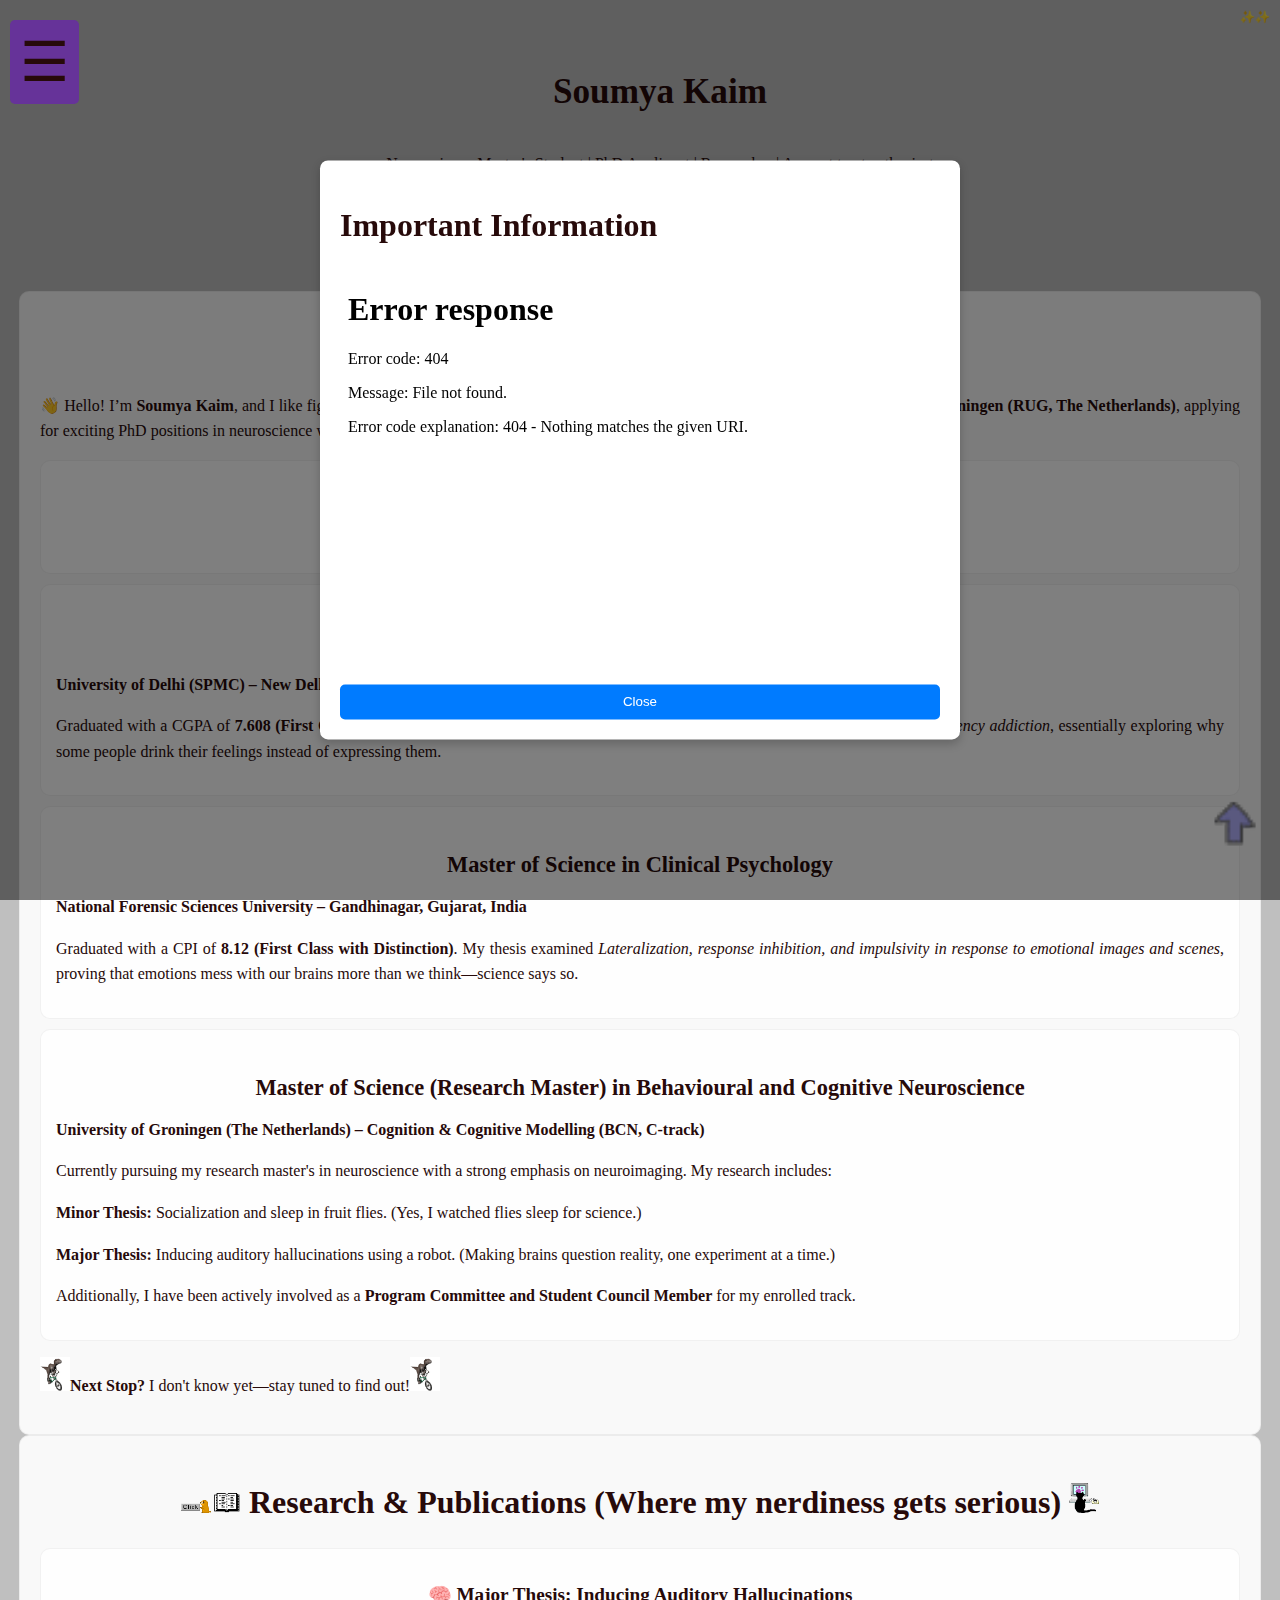
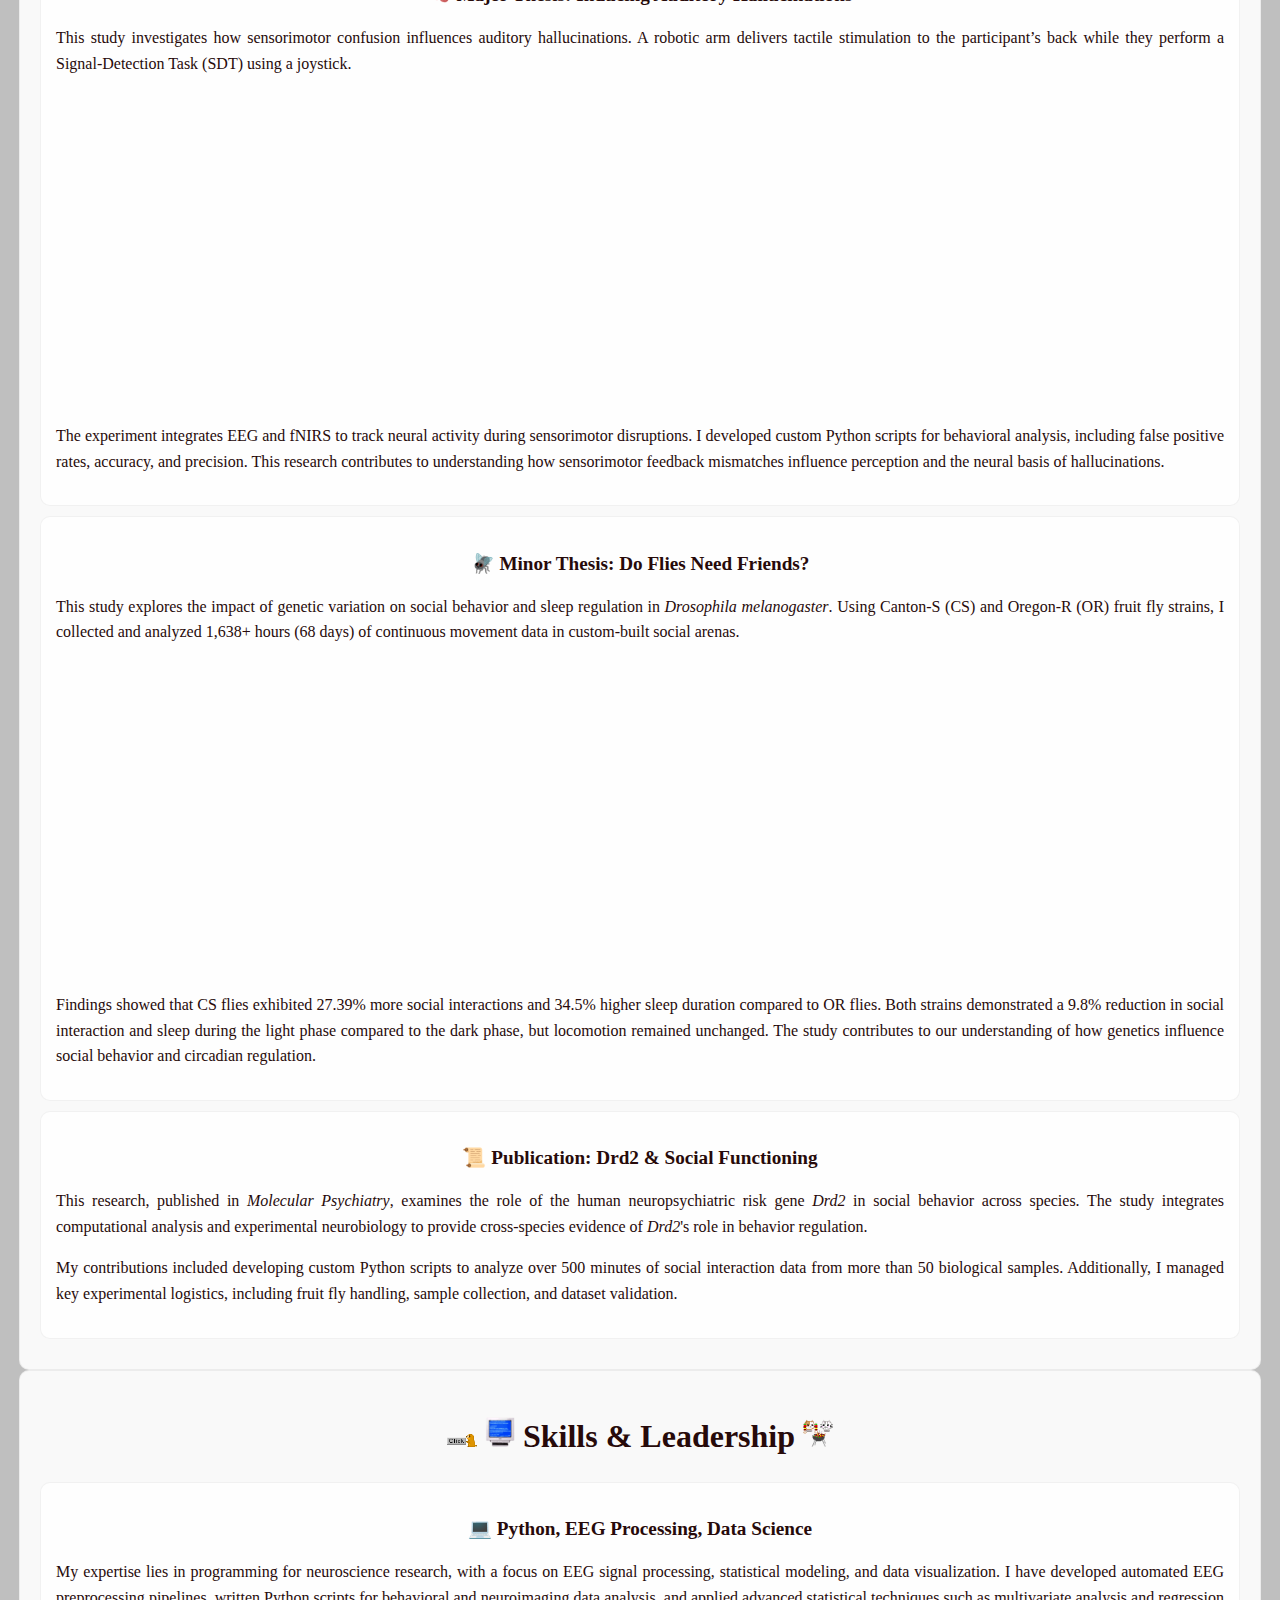
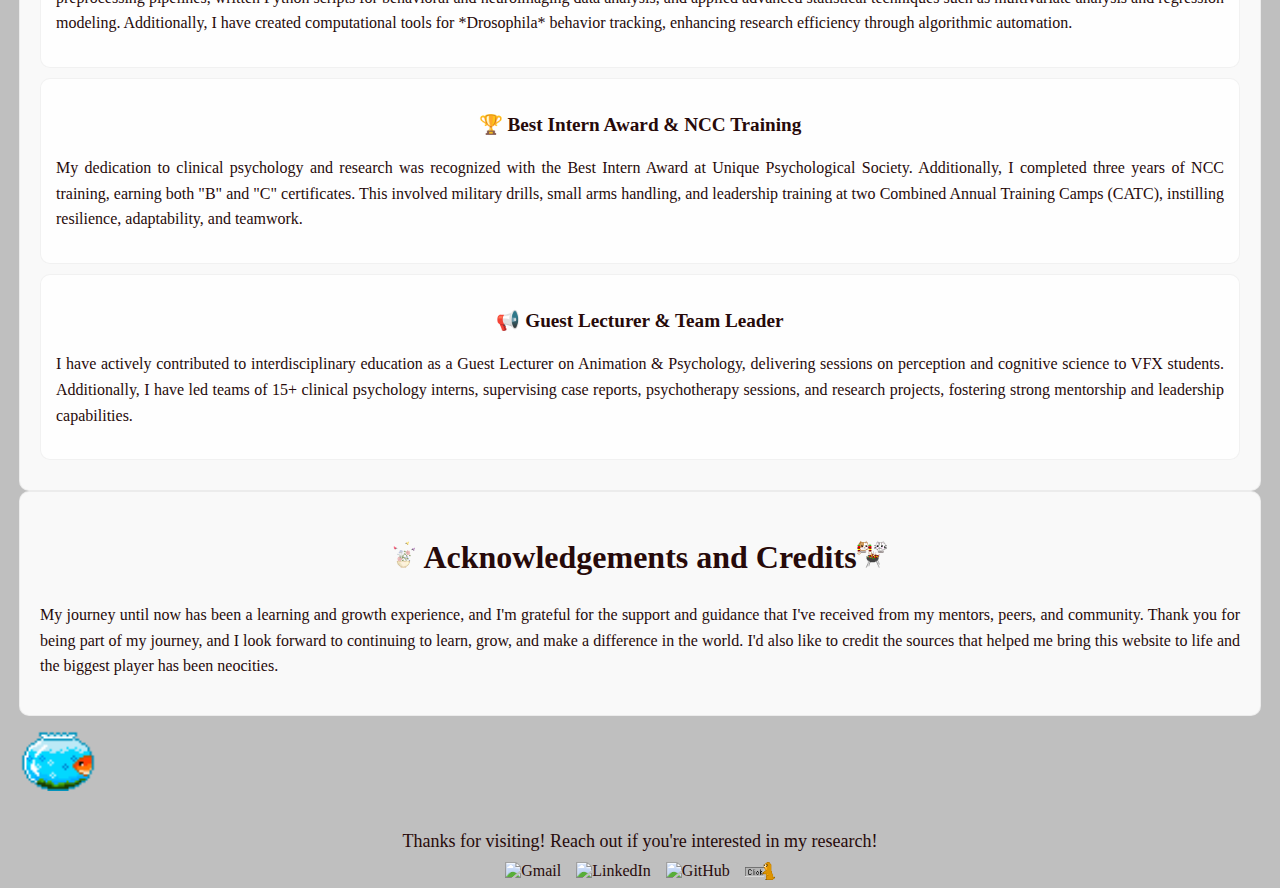
==== index.html @ 49086c46 "Update index.html" ====
<!-- index.html MAIN PAGE -->
<!DOCTYPE html>
<html lang="en">
<head>
    <meta charset="UTF-8">
    <meta name="viewport" content="width=device-width, initial-scale=1.0">
    <title>Soumya Kaim | Neuroscientist & Researcher</title>
    <link rel="stylesheet" href="styles.css">
</head>
<body>

    <!-- Fairydust Effect -->
    <script type="module">
      import { fairyDustCursor } from "https://unpkg.com/cursor-effects@latest/dist/esm.js";
    
      new fairyDustCursor({
        colors: ["#FFC0CB", "#FF69B4", "#BA55D3", "#8A2BE2", "#6A5ACD", "#4169E1", "#FFD700"]
      });
    </script>

    <!-- Pop up for VoCS -->
    <!-- Overlay -->
    <div id="overlay"></div>

    <!-- PDF Popup -->
    <div id="pdfPopup">
        <h2>Important Information</h2>
        <iframe src="soumyakaim_CV.pdf"></iframe>
        <button id="closePopup">Close</button>
    </div>

    <script>
        document.addEventListener("DOMContentLoaded", function () {
            // Check if the popup has been seen before
            if (!localStorage.getItem("pdfPopupShown")) {
                document.getElementById("pdfPopup").style.display = "block";
                document.getElementById("overlay").style.display = "block";

                // Mark as shown in localStorage
                localStorage.setItem("pdfPopupShown", "true");
            }

            // Close the popup
            document.getElementById("closePopup").addEventListener("click", function () {
                document.getElementById("pdfPopup").style.display = "none";
                document.getElementById("overlay").style.display = "none";
            });
        });
    </script>
    

    <div id="header-container"></div> <!-- Placeholder for header -->
    <script>
        // Dynamically load the header
        fetch("header.html")
            .then(response => response.text())
            .then(data => {
                document.getElementById("header-container").innerHTML = data;
            });
    </script>


    <!--  Navigation Bar XXX <img src="images/groundhog 12xclick.gif" alt="Brain Icon" class="heading-icon">-->
    <button id="topButton" title="Go to top">⬆</button>

    <section class="container">
            <div id="menu-button">☰</div>
            <div id="toc" class="hidden">
                <h3>Navigation</h3>
                <ul>
                    <li><a href="#section1">Who Am I?</a></li>
                    <li><a href="#section2">Research & Publications</a></li>
                    <li><a href="#section3">Skills & Leadership</a></li>
                    <li><a href="Acknowledgements.html">Acknowledgements and Credits</a></li>
                </ul>
            </div>
    </section>

    <!-- Who Am I? -->
    <section class="container section1" id="section1">
        <h2 class="heading-with-icons">
            <img src="images/pokemon 3.gif" alt="Brain Icon" class="heading-icon">
            So, who am I? <img src="images/pokemon 3.gif" alt="Brain Icon" class="heading-icon">
        </h2>
        
        
        <p>👋 Hello! I’m <strong>Soumya Kaim</strong>, and I like figuring out how brains (and people) work. 
        Currently, I'm a master's student at the <strong>University of Groningen (RUG, The Netherlands)</strong>, applying for exciting PhD positions in neuroscience with a focus on neuroimaging.</p>
    
        <div class="box"><h3>🎓 Educational Background</h3></div>
    
        <div class="education-entry">
            <h4>Bachelor of Arts (Honours) in Applied Psychology</h4>
            <p><strong>University of Delhi (SPMC) – New Delhi, India</strong></p>
            <p>Graduated with a CGPA of <strong>7.608 (First Class)</strong> and earned the <strong>NCC “C” Certificate</strong>. 
            My thesis focused on <em>Alexithymia in alcohol dependency addiction</em>, essentially exploring why some people drink their feelings instead of expressing them.</p>
        </div>
    
        <div class="education-entry">
            <h4>Master of Science in Clinical Psychology</h4>
            <p><strong>National Forensic Sciences University – Gandhinagar, Gujarat, India</strong></p>
            <p>Graduated with a CPI of <strong>8.12 (First Class with Distinction)</strong>. My thesis examined 
            <em>Lateralization, response inhibition, and impulsivity in response to emotional images and scenes</em>, proving that emotions mess with our brains more than we think—science says so.</p>
        </div>
    
        <div class="education-entry">
            <h4>Master of Science (Research Master) in Behavioural and Cognitive Neuroscience</h4>
            <p><strong>University of Groningen (The Netherlands) – Cognition & Cognitive Modelling (BCN, C-track)</strong></p>
            <p>Currently pursuing my research master's in neuroscience with a strong emphasis on neuroimaging. My research includes:</p>
            <p><strong>Minor Thesis:</strong> Socialization and sleep in fruit flies. (Yes, I watched flies sleep for science.)</p>
            <p><strong>Major Thesis:</strong> Inducing auditory hallucinations using a robot. (Making brains question reality, one experiment at a time.)</p>
            <p>Additionally, I have been actively involved as a <strong>Program Committee and Student Council Member</strong> for my enrolled track.</p>
        </div>
    
        <p><img src="images/dinoxcycling.gif" alt="Brain Icon" class="heading-icon"><strong>Next Stop?</strong> I don't know yet—stay tuned to find out!<img src="images/dinoxcycling.gif" alt="Brain Icon" class="heading-icon"> </p>
    </section>


    
    <!-- Research & Publications -->
    <section class="container section2" id="section2">
        
        <h2 class="text-3xl font-bold"> <img src="images/groundhog 12xclick.gif" alt="Brain Icon" class="heading-icon"><img src="images/book.gif" alt="Brain Icon" class="heading-icon">
            <a href="research.html">Research & Publications (Where my nerdiness gets serious) <img src="images/catxcomputer.gif" alt="Brain Icon" class="heading-icon"></a>
        </h2>
    
        <!-- Major Thesis -->
        <div class="research-entry">
            <h3 class="research-title">🧠 Major Thesis: Inducing Auditory Hallucinations</h3>
            <p>This study investigates how sensorimotor confusion influences auditory hallucinations. A robotic arm delivers tactile stimulation to the participant’s back while they perform a Signal-Detection Task (SDT) using a joystick.</p>
            <div class="center-content">
                <iframe width="560" height="315" 
                    src="https://www.youtube.com/embed/MqRJcToifc4" 
                    title="Sensorimotor Study Video" 
                    frameborder="0" 
                    allow="accelerometer; autoplay; clipboard-write; encrypted-media; gyroscope; picture-in-picture" 
                    allowfullscreen>
                </iframe>
            </div>      
            <p>The experiment integrates EEG and fNIRS to track neural activity during sensorimotor disruptions. I developed custom Python scripts for behavioral analysis, including false positive rates, accuracy, and precision. This research contributes to understanding how sensorimotor feedback mismatches influence perception and the neural basis of hallucinations.</p>
        </div>

        <!-- Minor Thesis -->
        <div class="research-entry">
            <h3 class="research-title">🪰 Minor Thesis: Do Flies Need Friends?</h3>
            <p>This study explores the impact of genetic variation on social behavior and sleep regulation in <i>Drosophila melanogaster</i>. Using Canton-S (CS) and Oregon-R (OR) fruit fly strains, I collected and analyzed 1,638+ hours (68 days) of continuous movement data in custom-built social arenas.</p>
             <div class="center-content">
                <iframe width="560" height="315" 
                    src="https://www.youtube.com/embed/0UUdjT7VhCQ" 
                    title="Drosophila Study Video" 
                    frameborder="0" 
                    allow="accelerometer; autoplay; clipboard-write; encrypted-media; gyroscope; picture-in-picture" 
                    allowfullscreen>
                </iframe>
            </div>
            <p>Findings showed that CS flies exhibited 27.39% more social interactions and 34.5% higher sleep duration compared to OR flies. Both strains demonstrated a 9.8% reduction in social interaction and sleep during the light phase compared to the dark phase, but locomotion remained unchanged. The study contributes to our understanding of how genetics influence social behavior and circadian regulation.</p>
        </div>
    
        <!-- Publication -->
        <div class="research-entry">
            <h3 class="research-title">
                📜 <b>Publication:</b> <a href="https://doi.org/10.1038/s41380-023-02345-z">Drd2 & Social Functioning</a>
            </h3>
            <p>This research, published in <i>Molecular Psychiatry</i>, examines the role of the human neuropsychiatric risk gene <i>Drd2</i> in social behavior across species. The study integrates computational analysis and experimental neurobiology to provide cross-species evidence of <i>Drd2</i>'s role in behavior regulation.</p>
            
            <p>My contributions included developing custom Python scripts to analyze over 500 minutes of social interaction data from more than 50 biological samples. Additionally, I managed key experimental logistics, including fruit fly handling, sample collection, and dataset validation.</p>
        </div>
    
    </section>


    <!-- Skills & Leadership -->
    <section class="container section3" id="section3">
        
        <h2 class="text-3xl font-bold"> <img src="images/groundhog 12xclick.gif" alt="Brain Icon" class="heading-icon"> <img src="images/computer 260.gif" alt="Brain Icon" class="heading-icon">
            <a href="skills.html">Skills & Leadership</a> <img src="images/kittensfood.gif" alt="Brain Icon" class="heading-icon">
        </h2>
    
        <!-- Python, EEG Processing, Data Science -->
        <div class="skills-entry">
            <h3 class="skills-title">💻 Python, EEG Processing, Data Science</h3>
            <p>My expertise lies in programming for neuroscience research, with a focus on EEG signal processing, statistical modeling, and data visualization. I have developed automated EEG preprocessing pipelines, written Python scripts for behavioral and neuroimaging data analysis, and applied advanced statistical techniques such as multivariate analysis and regression modeling. Additionally, I have created computational tools for *Drosophila* behavior tracking, enhancing research efficiency through algorithmic automation.</p>
        </div>
    
        <!-- Best Intern Award & NCC Training -->
        <div class="skills-entry">
            <h3 class="skills-title">🏆 Best Intern Award & NCC Training</h3>
            <p>My dedication to clinical psychology and research was recognized with the Best Intern Award at Unique Psychological Society. Additionally, I completed three years of NCC training, earning both "B" and "C" certificates. This involved military drills, small arms handling, and leadership training at two Combined Annual Training Camps (CATC), instilling resilience, adaptability, and teamwork.</p>
        </div>
    
        <!-- Guest Lecturer & Team Leader -->
        <div class="skills-entry">
            <h3 class="skills-title">📢 Guest Lecturer & Team Leader</h3>
            <p>I have actively contributed to interdisciplinary education as a Guest Lecturer on Animation & Psychology, delivering sessions on perception and cognitive science to VFX students. Additionally, I have led teams of 15+ clinical psychology interns, supervising case reports, psychotherapy sessions, and research projects, fostering strong mentorship and leadership capabilities.</p>
        </div>
    
    </section>


    <section class="container section4" id="section4">
        <h2 class="text-3xl font-bold"><img src="images/butterflies 255.gif" alt="Brain Icon" class="heading-icon"><a href="Acknowledgements.html">Acknowledgements and Credits</a><img src="images/kittensfood.gif" alt="Brain Icon" class="heading-icon"></h2>
        <p>
            My journey until now has been a learning and growth experience, and I'm grateful for the support and guidance that I've received from my mentors, peers, and community. Thank you for being part of my journey, and I look forward to continuing to learn, grow, and make a difference in the world. 

            I'd also like to credit the sources that helped me bring this website to life and the biggest player has been neocities. 
        </p>
    </section>


    <div id="footer-container"></div> <!-- Placeholder for footer -->

    <script>
        // Dynamically load the footer
        fetch("footer.html")
            .then(response => response.text())
            .then(data => {
                document.getElementById("footer-container").innerHTML = data;
            });
    </script>

  



    <script src="scripts.js"></script> 


</body>
</html>
---- styles.css ----
/* styles.css for the aesthetics of my website */

        /* Retro Grey Background with Soft Pattern */
        /* Background: Grey floral pattern for a retro look */
        /* Custom Cursor: Adds a nature-themed cursor */
       /* Softer Background - No Image */
        body {
            background: rgba(128, 128, 128, 0.5); /* Very light grey, almost white , a bit transparent */
            color: rgb(39, 10, 10);
            font-family: 'EB Garamond', serif;
            cursor: url('https://cur.cursors-4u.net/nature/nat-6/nat587.cur'), auto;
            overflow-x: hidden;
            font-size: 1.0rem;
        }


        /* Header Styling */
        #header-container {
            width: 100%;
            padding: 20px;
            text-align: center;
        }

            
        /* Ensure TOC does not overlap text */
        #toc {
            position: fixed;
            left: 10px;
            top: 50%;
            transform: translateY(-50%);
            background: rgba(255, 255, 255, 0.225);
            padding: 15px;
            border-radius: 10px;
            font-family: 'Courier New', monospace;
            z-index: 1000;
            width: 150px; /* Increase width slightly */
            text-align: left;
            border: 1px solid rgba(0, 0, 0, 0.05);
        }
        
        /* Push main content to the right so it doesn't overlap with TOC */
        .container {
            max-width: 1000px;
            margin: auto;
            padding: 20px;
            margin-left: 180px; /* Increased from 160px to 180px */
        }
        
        /* Reduce TOC font size if it's still causing overlap */
        #toc ul li a {
            font-size: 0.7rem; /* Adjust to fit */
        }
        
        /* Make TOC fully responsive on small screens */
        @media (max-width: 768px) {
            #toc {
                position: relative;
                width: 100%;
                text-align: center;
                margin-bottom: 20px;
            }
        
            .container {
                margin-left: auto; /* Reset margin for small screens */
            }
        }


        h1 {
            font-size: 2.2rem;
        }
        
        h2 {
            font-size: 2.0rem;
        }
        
        h3 {
            font-size: 1.6rem;
        }
        
        h4 {
            font-size: 1.3rem;
        }

            /* Keep the header title and description centered */
            .header-container h1, 
            .header-container p {
                text-align: center;
            }


        /* Justify paragraph text inside sections but not in the header */
        .container {
            max-width: 1200px;
            margin: auto;
            padding: 20px;
            margin-left: 160px; /* Push text right to avoid overlap */
        }

        
        /* Ensure header text is NOT justified */
        .header-container p {
            text-align: center;
        }
        

        .container p, 
        .container section p {
            text-align: justify !important;
        }


        /* Prevent justification for specific sections like the header */
        .container h1, 
        .container p:first-of-type {
            text-align: center;
        }


        p {
            text-align: justify;
            font-size: 1.0rem; /* Slightly larger paragraph text */
            line-height: 1.6; /* Improves readability */
        }
        


        .box {
            background: rgba(255, 255, 255, 0.2);
            padding: 15px;
            border-radius: 10px;
            margin: 10px 0;
            transition: transform 0.3s, background 0.3s;
        }


        .box:hover {
            transform: scale(1.05);
            box-shadow: 0px 0px 15px rgba(255, 255, 255, 0.8), 0px 0px 10px rgba(173, 216, 230, 0.8);
        }

        .section1, .section2, .section3, .section4 {
            background: #6260601a;
            padding: 20px;
            border-radius: 10px;
            transition: background 0.3s ease-in-out;
        }



        /* Pop-Ups */
        /* Cat Pop-Up */
        .cat-popup {
            display: none;
            position: fixed;
            top: 50%;
            left: 50%;
            transform: translate(-50%, -50%);
            background: white;
            padding: 20px;
            border-radius: 10px;
            text-align: center;
            box-shadow: 0 4px 6px rgba(0, 0, 0, 0.1);
        }


        ::-webkit-scrollbar {
            width: 12px;
        }

        ::-webkit-scrollbar-track {
            background: #ddd;
        }

        ::-webkit-scrollbar-thumb {
            background: url('images/harlingen_profielpic_1.jpg') repeat-y;
            background-size: contain;
            border-radius: 5px;
        }






        #topButton {
            position: fixed;
            bottom: 50px;
            right: 20px;
            background: url('images/uparrow.gif') no-repeat center center;
            background-size: cover;
            width: 50px;
            height: 50px;
            border: none;
            cursor: url('https://cur.cursors-4u.net/nature/nat-6/nat587.cur'), auto;
            transition: transform 0.2s;
        }

        #topButton:hover {
            background: rgba(200, 200, 200, 1);
        }

        /* Centering Images, Videos, and Cat Popup */
        .center-content {
            display: flex;
            justify-content: center;
            align-items: center;
            text-align: center;
        }

       

        #toc ul {
            list-style-type: none;
            padding: 0;
            margin: 0;
        }

        #toc ul li {
            margin: 10px 0;
        }

        #toc ul li a {
            text-decoration: none;
            color: rgb(33, 2, 2);
            font-weight: bold;
            display: block;
            padding: 8px;  /* Increase padding for spacing */
            border-radius: 5px;
            transition: background 0.2s;
            font-size: 0.6rem; /* Increase/decrease font size */
        }
        
        #toc h3 {
            font-size: 0.8rem; /* Make TOC title bigger/smaller */
            font-weight: bold;
        }
        

        .container {
            max-width: 1200px;
            margin: auto; /* Ensures proper centering */
            padding: 20px;
            text-align: center;
        }


        #toc ul li a:hover {
            background: rgba(245, 245, 213, 0.807);
        }

        /* offset so sectiosn arent hidden by TOC */
        section {
            scroll-margin-top: 50px;
        }


        .contact-icons {
            display: flex;
            justify-content: center;
            gap: 15px;
            margin-top: 10px;
        }

        /* Bottom Row Styling */
        .bottom-row {
            display: flex;
            justify-content: center;
            align-items: center;
            padding: 20px;
            background: rgba(255, 255, 255, 0);
            border-radius: 10px;
            box-shadow: 3px 3px 5px rgba(0, 0, 0, 0);
            gap: 50px;
        }

        /* Adjust View Counter */
        #viewCounterBox {
            display: flex;
            align-items: center;
            gap: 10px;
            font-family: 'Courier New', monospace;
            font-size: 16px;
            font-weight: bold;
            color: black;
            margin-right: auto;
        }

        /* Cat Pop-Up */
        .cat-popup {
            display: none;
            position: fixed;
            top: 50%;
            left: 50%;
            transform: translate(-50%, -50%);
            background: white;
            padding: 20px;
            border-radius: 10px;
            text-align: center;
            box-shadow: 0 4px 6px rgba(0, 0, 0, 0.1);
        }

        /* Scroll to Top Button */
        #topButton {
            position: fixed;
            bottom: 50px;
            right: 20px;
            background: url('images/uparrow.gif') no-repeat center center;
            background-size: cover;
            width: 50px;
            height: 50px;
            border: none;
            cursor: pointer;
            transition: transform 0.2s;
        }

        #topButton:hover {
            background: rgba(200, 200, 200, 1);
        }

        /* Fun Graphics */
        #fun-graphics {
            position: fixed;
            top: 50%;
            left: 5%;
            transform: translateY(-50%);
            display: none;
        }

        #fun-image {
            width: 150px;
        }

        /* Footer Styling */
        footer {
            width: 100%;
            background: rgba(255, 255, 255, 0);
            padding: 20px;
            margin-top: 40px;
            text-align: center;
        }

        /* Bottom Left Container (View Counter + Fish Tank) */

        #bottom-left {
            display: flex;
            align-items: center;
            gap: 10px;
            padding: 10px;
        }

        /* View Counter */
        #viewCounterBox {
            font-family: 'Courier New', monospace;
            font-size: 16px;
            font-weight: bold;
            color: black;
        }

        /* Fish Tank Image */
        #fishTank {
            width: 80px; /* Adjust size as needed */
            animation: swim 4s infinite alternate ease-in-out;
        }

        /* Fish Tank Animation */
        @keyframes swim {
            0% { transform: translateY(0px); }
            100% { transform: translateY(-10px); }
        }

        a {
            text-decoration: none;
            color: inherit; /* Keeps the color same as the surrounding text */
            transition: text-shadow 0.3s ease-in-out;
        }
        
        a:hover {
            text-shadow: 0px 0px 10px rgba(252, 239, 127, 0.893);
        }
        

        .education-entry {
            background: rgba(255, 255, 255, 0.2);
            padding: 15px;
            border-radius: 10px;
            margin: 15px 0;
            transition: transform 0.3s, background 0.3s;
        }
        
        .education-entry:hover {
            transform: scale(1.02);
            background: rgba(255, 255, 255, 0.3);
        }
        
        .education-entry h4 {
            color: rgb(39, 10, 10);
            font-size: 1.4rem;
            margin-bottom: 5px;
        }
        
        .education-entry p {
            text-align: justify;
            font-size: 1rem;
        }

        .skills-entry {
            background: rgba(255, 255, 255, 0.2);
            padding: 15px;
            border-radius: 10px;
            margin: 20px 0;
            transition: transform 0.3s, background 0.3s;
        }
        
        .skills-entry:hover {
            transform: scale(1.02);
            background: rgba(255, 255, 255, 0.3);
        }
        
        .skills-title {
            font-size: 1.2rem;
            font-weight: bold;
            cursor: pointer;
            color: rgb(39, 10, 10);
            transition: text-shadow 0.2s ease-in-out;
        }
        
        .skills-title:hover {
            text-shadow: 0px 0px 10px rgba(255, 255, 255, 0.8);
        }
        
        .skills-entry p {
            text-align: justify;
            font-size: 1rem;
        }
        
        .research-entry {
            background: rgba(255, 255, 255, 0.2);
            padding: 15px;
            border-radius: 10px;
            margin: 20px 0;
            transition: transform 0.3s, background 0.3s;
        }
        
        .research-entry:hover {
            transform: scale(1.02);
            background: rgba(255, 255, 255, 0.3);
        }
        
        .research-title {
            font-size: 1.2rem;
            font-weight: bold;
            cursor: pointer;
            color: rgb(39, 10, 10);
            transition: text-shadow 0.2s ease-in-out;
        }
        
        .research-title:hover {
            text-shadow: 0px 0px 10px rgba(255, 255, 255, 0.8);
        }
        
        .research-entry p {
            text-align: justify;
            font-size: 1rem;
        }
        
        .center-content {
            display: flex;
            justify-content: center;
            align-items: center;
            margin-top: 10px;
        }
        
        .center-content video {
            border-radius: 10px;
            box-shadow: 0 4px 8px rgba(0, 0, 0, 0.3);
        }

        
        .under-construction-btn {
            background: #ffcc00;
            color: #333;
            font-size: 18px;
            font-weight: bold;
            padding: 12px 20px;
            border: none;
            border-radius: 8px;
            cursor: pointer;
            box-shadow: 0px 4px 10px rgba(0, 0, 0, 0.2);
            transition: background 0.3s ease-in-out, transform 0.2s ease-in-out;
        }
        
        .under-construction-btn:hover {
            background: #ffdb4d;
            transform: scale(1.05);
        }
        
        .skills-entry p,
        .education-entry p,
        .research-entry p,
        .container section p {
            text-align: justify !important;
        }
        
        .container p {
            text-align: justify;
        }

        .header-container {
            text-align: center; 
            display: flex;
            flex-direction: column; /* Stack elements vertically */
            align-items: center; /* Center horizontally */
            justify-content: center; /* Center vertically */
            width: 100%;
        }

        .header-links {
            display: flex;
            justify-content: center; /* Ensures links are centered */
            gap: 20px;
            align-items: center;
            flex-wrap: wrap; /* Prevents them from breaking weirdly */
            text-align: center;
        }

        .heading-with-icons {
            display: flex;
            align-items: center; /* Align text and icons */
            justify-content: center; /* Center everything */
            gap: 10px; /* Space between icons and text */
            font-size: 1.8rem; /* Adjust heading size */
            font-weight: bold;
            text-align: center;
        }
        
        .heading-icon {
            width: 30px; /* Adjust icon size */
            height: auto; /* Maintain aspect ratio */
        }

        /* Sections - Soft Background & No Shadows */
        .section1, .section2, .section3, .section4 {
            background: rgba(255, 255, 255, 0.9); /* Soft White */
            padding: 20px;
            border-radius: 10px;
            transition: background 0.3s ease-in-out;
            border: 1px solid rgba(0, 0, 0, 0.05); /* Subtle border */
        }

        /* Sparkles Effect on Sections */
        .section1::after, .section2::after, .section3::after {
            content: "✨✨";
            position: absolute;
            right: 10px;
            top: 10px;
            font-size: 12px;
            color: #FFD700; /* Gold sparkles */
            opacity: 0.8;
        }

        /* Remove Box Shadows */
        .box, .education-entry, .skills-entry, .research-entry {
            background: rgba(255, 255, 255, 0.8); /* Soft white */
            padding: 15px;
            border-radius: 10px;
            margin: 10px 0;
            transition: transform 0.3s, background 0.3s;
            border: 1px solid rgba(0, 0, 0, 0.05); /* Very light border */
        }
        
        #menu-button {
            position: fixed;
            left: 10px;
            top: 20px;
            font-size: 55px;
            cursor: pointer;
            background: rgba(102, 51, 153, 1);
            padding: 10px;
            border-radius: 5px;
            z-index: 2000;
        }
        
        #toc {
            position: fixed;
            left: 10px;
            top: 50px;
            background: rgba(255, 255, 255, 0.9);
            padding: 15px;
            border-radius: 10px;
            z-index: 1000;
            width: 100px;
            text-align: left;
            border: 1px solid rgba(0, 0, 0, 0.05);
            display: none; /* Initially hidden */
        }
        
        .hidden {
            display: none !important;
        }

/* Pop up for the VoCS PDF */
 #pdfPopup {
            display: none;
            position: fixed;
            top: 50%;
            left: 50%;
            transform: translate(-50%, -50%);
            width: 80%;
            max-width: 600px;
            background: white;
            padding: 20px;
            box-shadow: 0px 4px 10px rgba(0, 0, 0, 0.2);
            z-index: 1000;
            border-radius: 8px;
        }
        #pdfPopup iframe {
            width: 100%;
            height: 400px;
            border: none;
        }
        #overlay {
            display: none;
            position: fixed;
            top: 0;
            left: 0;
            width: 100%;
            height: 100%;
            background: rgba(0, 0, 0, 0.5);
            z-index: 999;
        }
        #closePopup {
            margin-top: 10px;
            display: block;
            width: 100%;
            text-align: center;
            padding: 10px;
            background: #007bff;
            color: white;
            border: none;
            cursor: pointer;
            border-radius: 5px;
        }
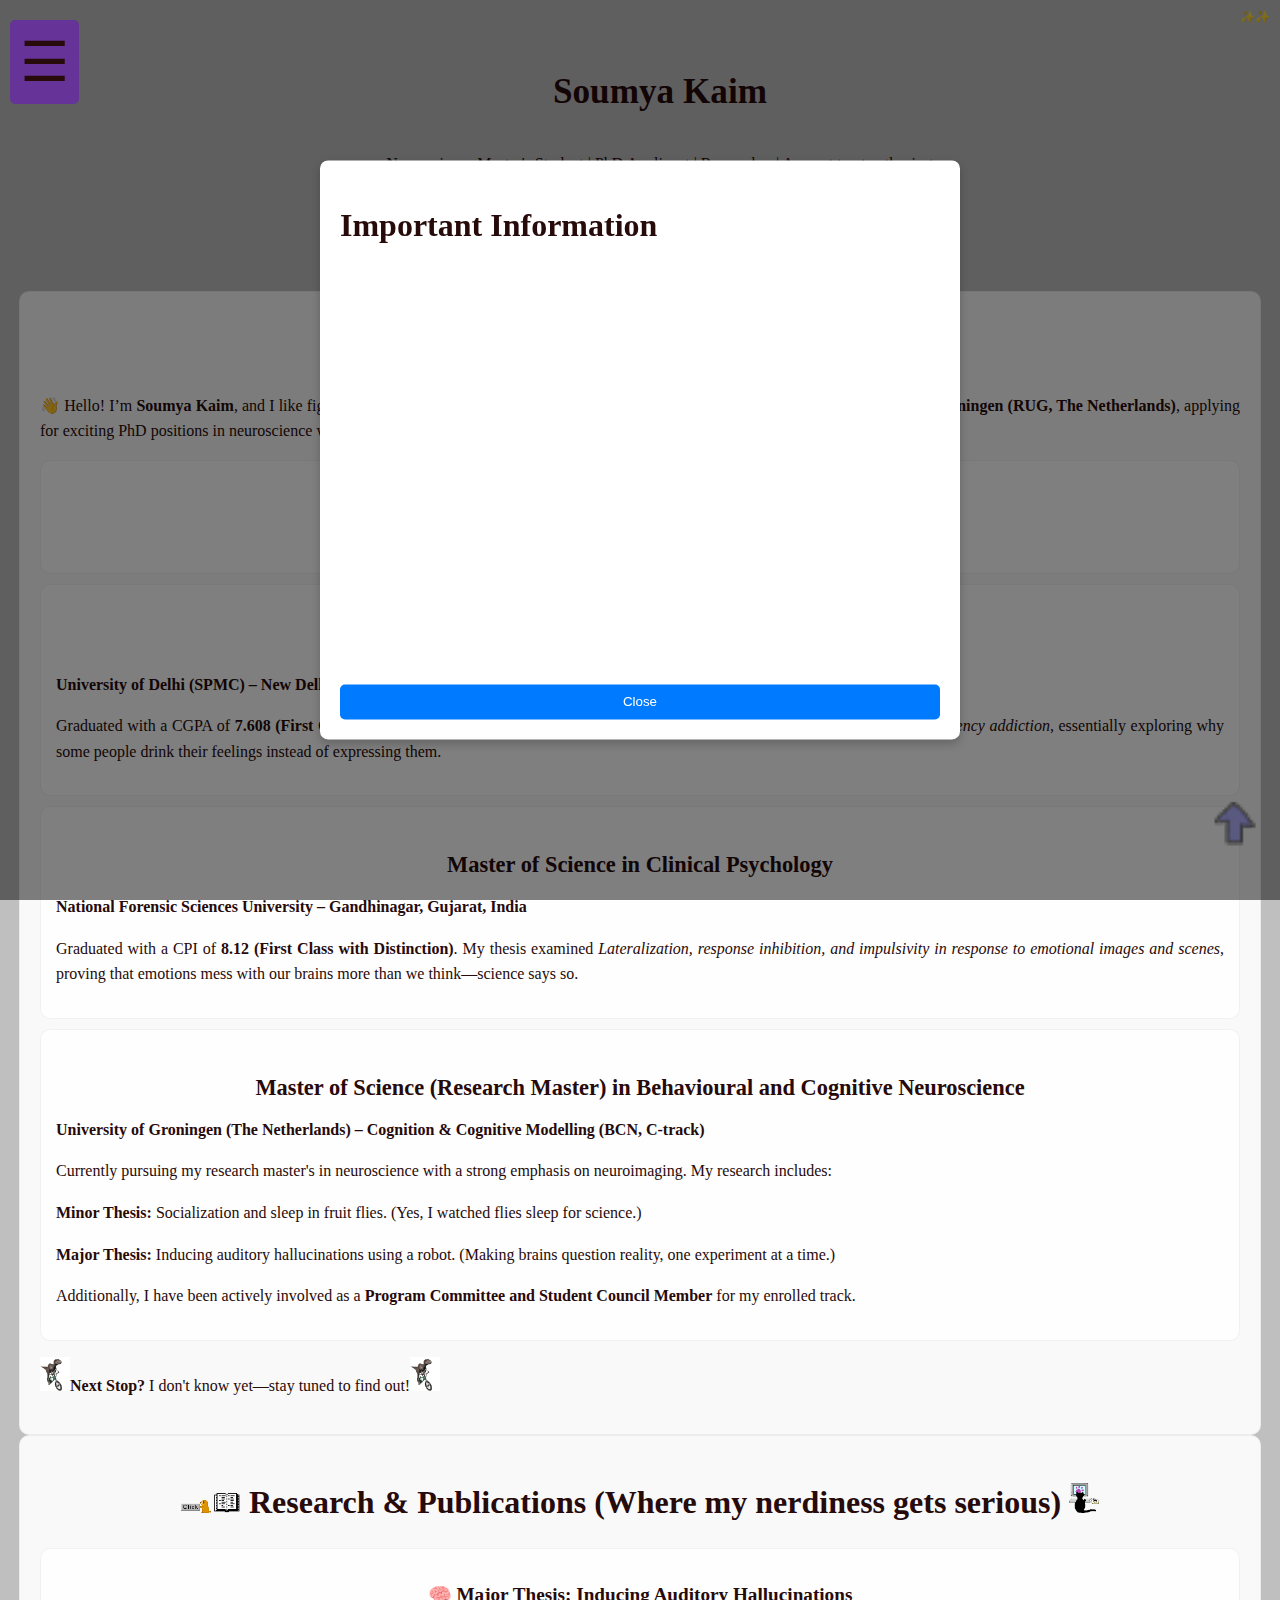
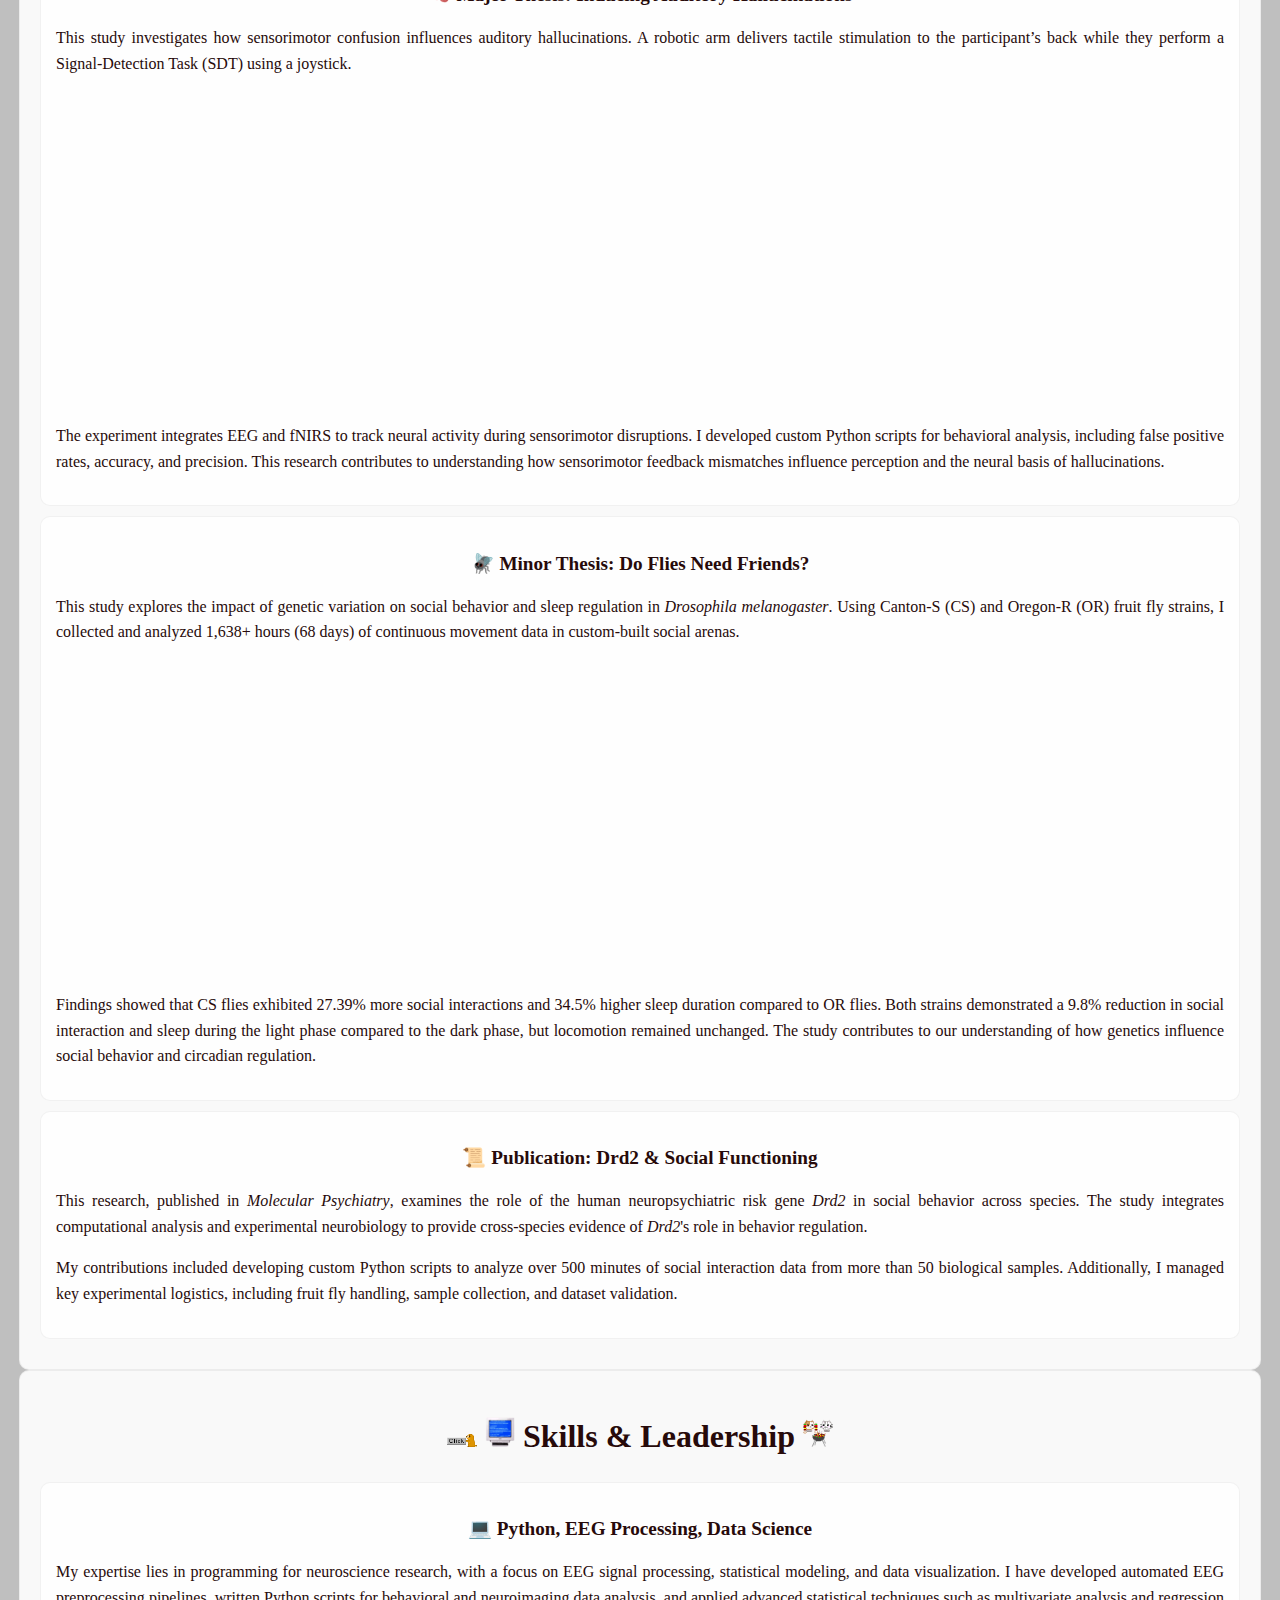
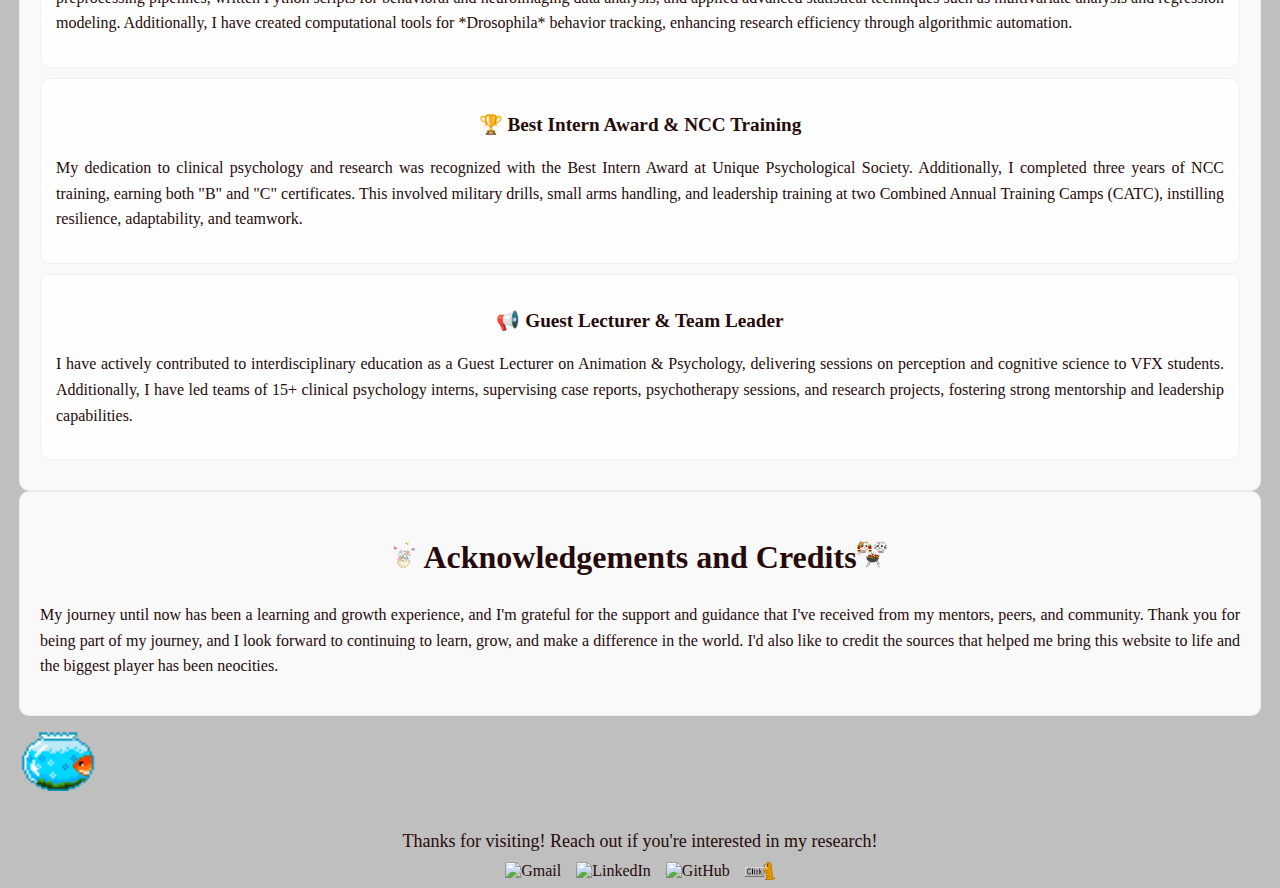
==== commit 15d441df: "Update index.html" ====
--- a/index.html
+++ b/index.html
@@ -25,7 +25,7 @@
     <!-- PDF Popup -->
     <div id="pdfPopup">
         <h2>Important Information</h2>
-        <iframe src="soumyakaim_CV.pdf"></iframe>
+        <iframe src="Soumya Kaim_CV_Aug2024.pdf"></iframe>
         <button id="closePopup">Close</button>
     </div>
 
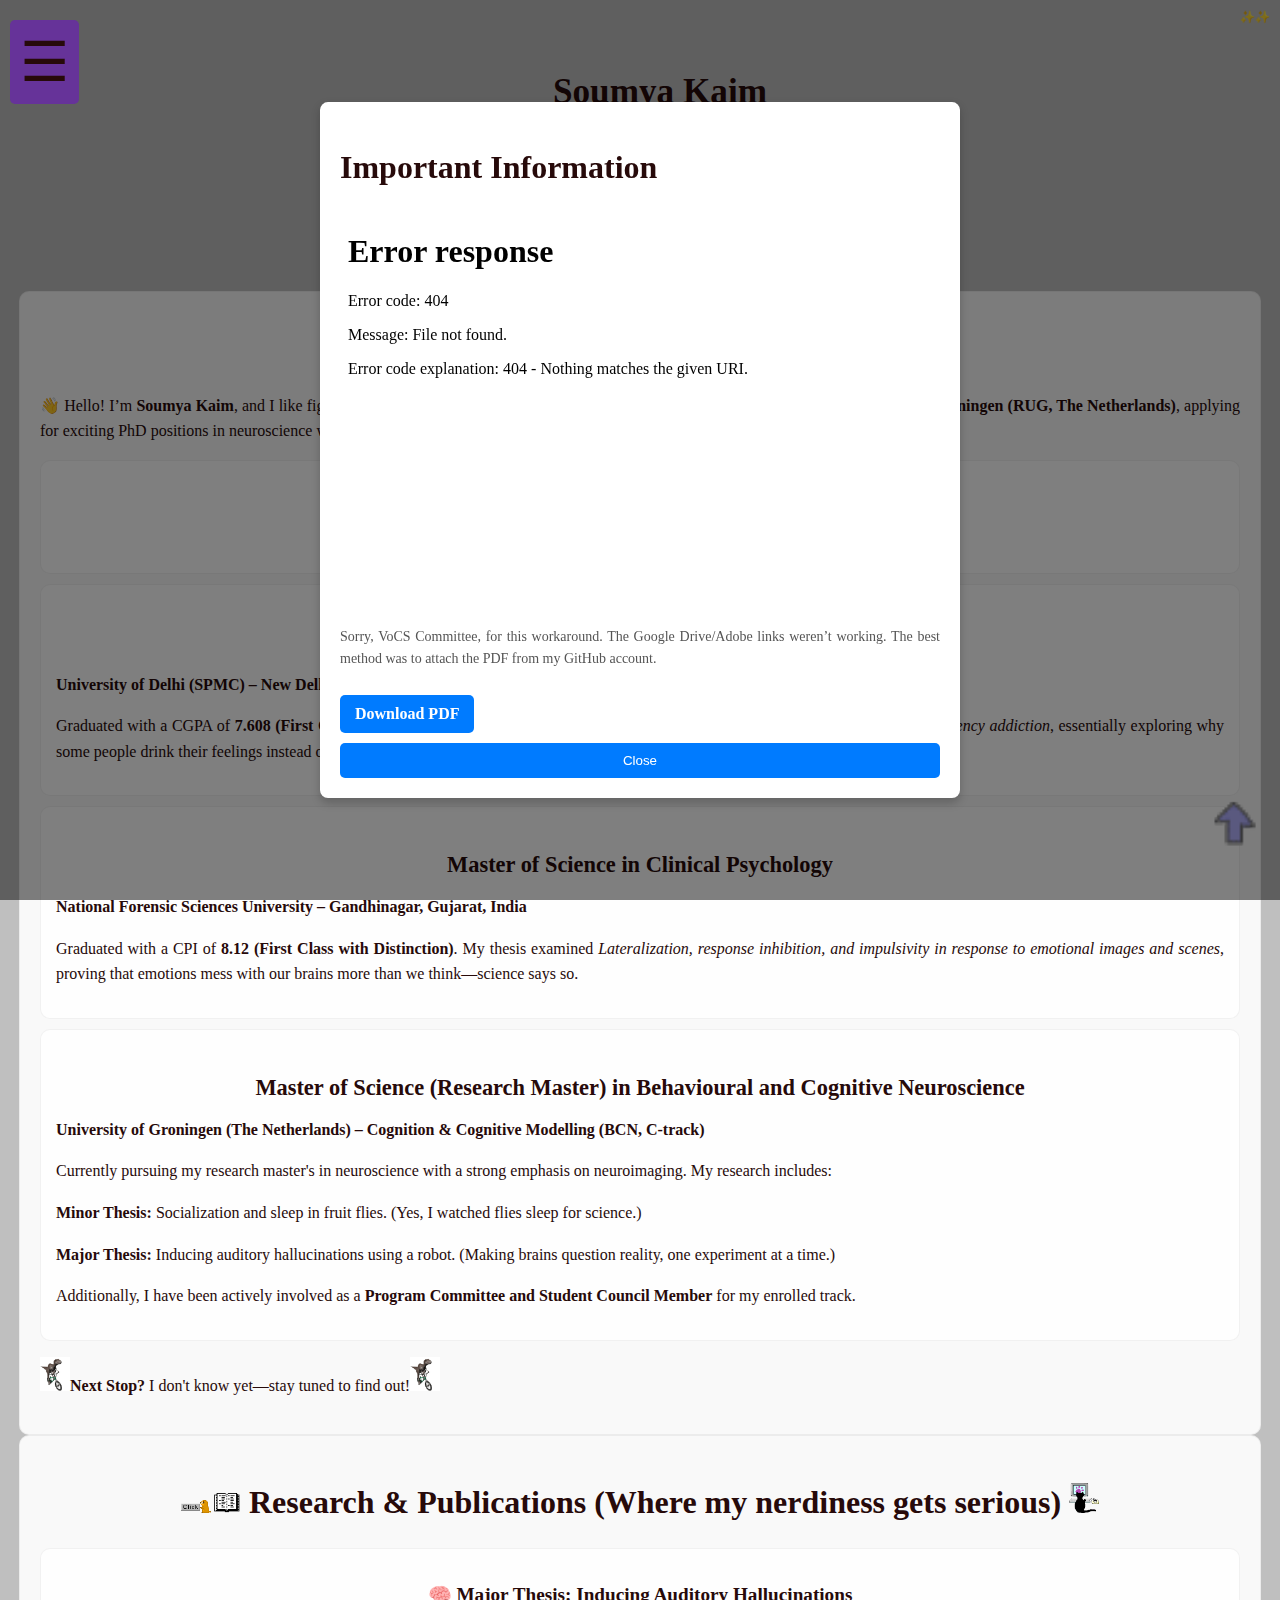
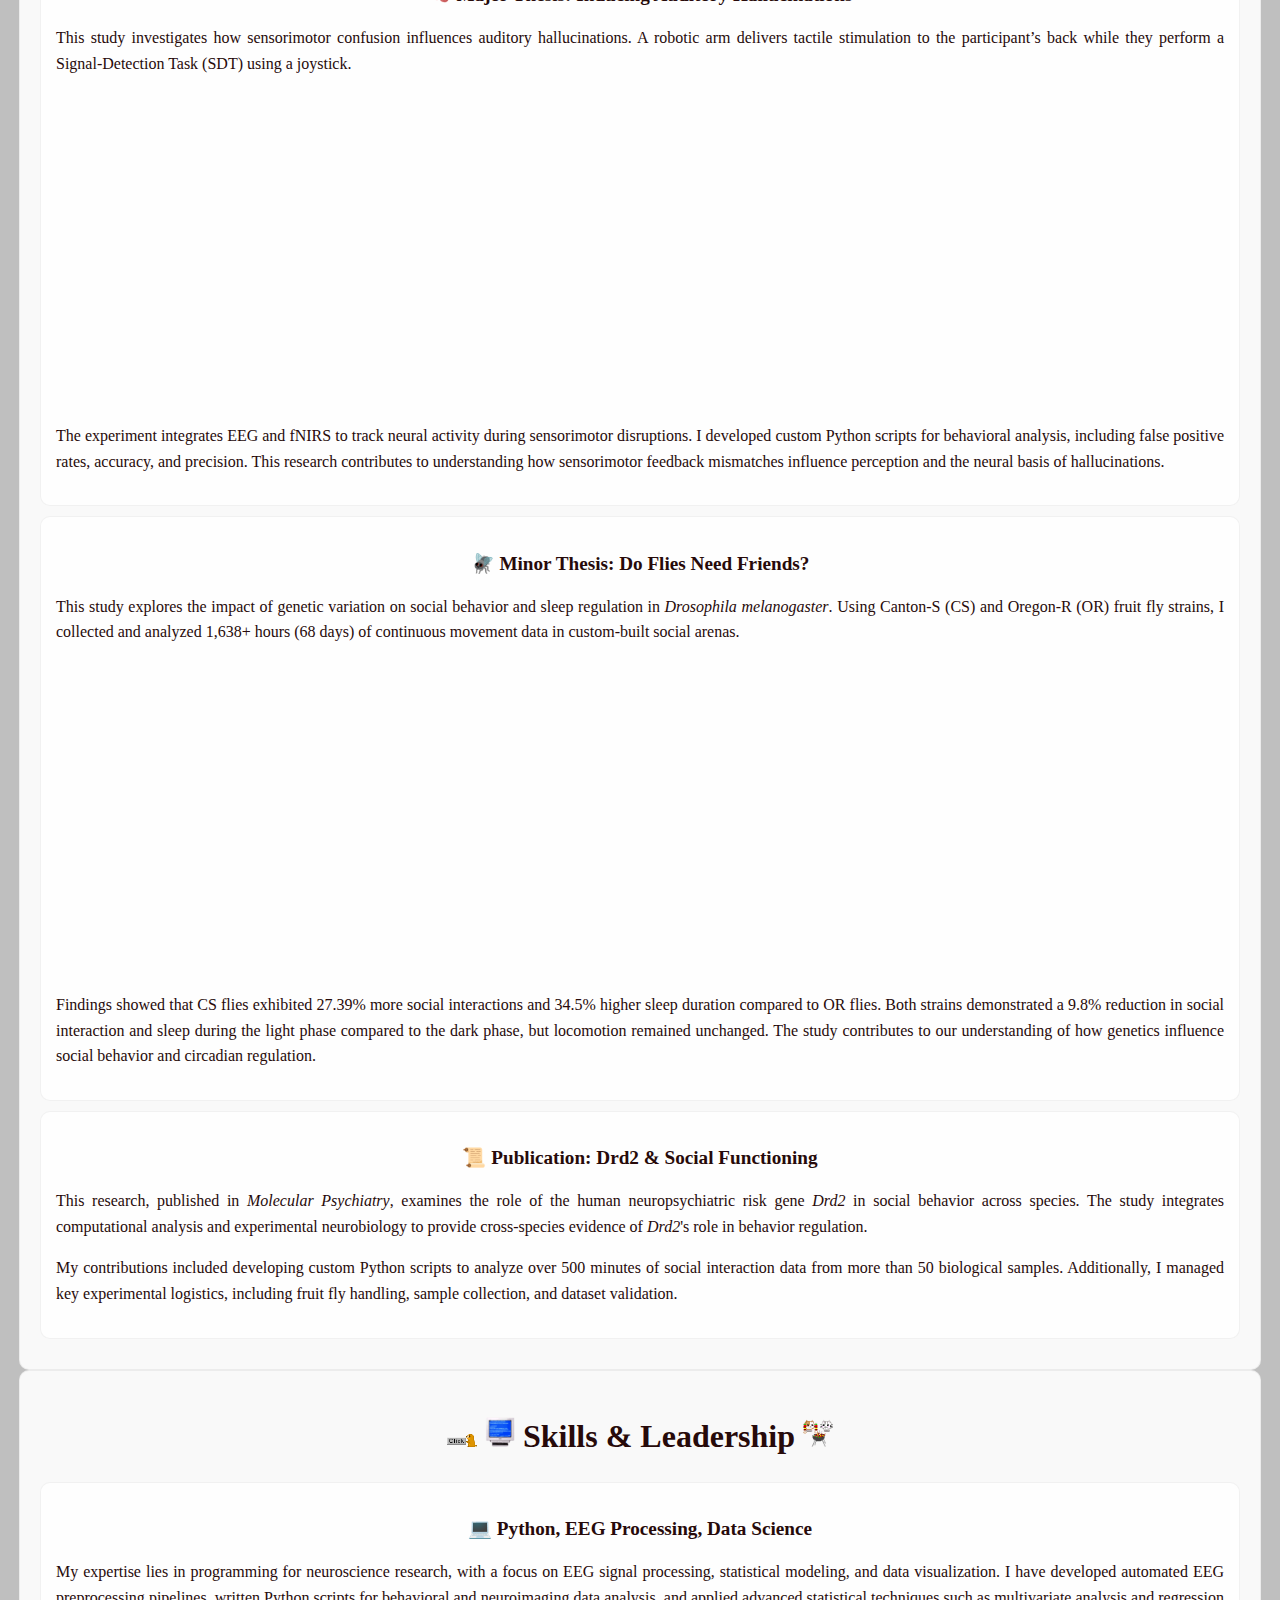
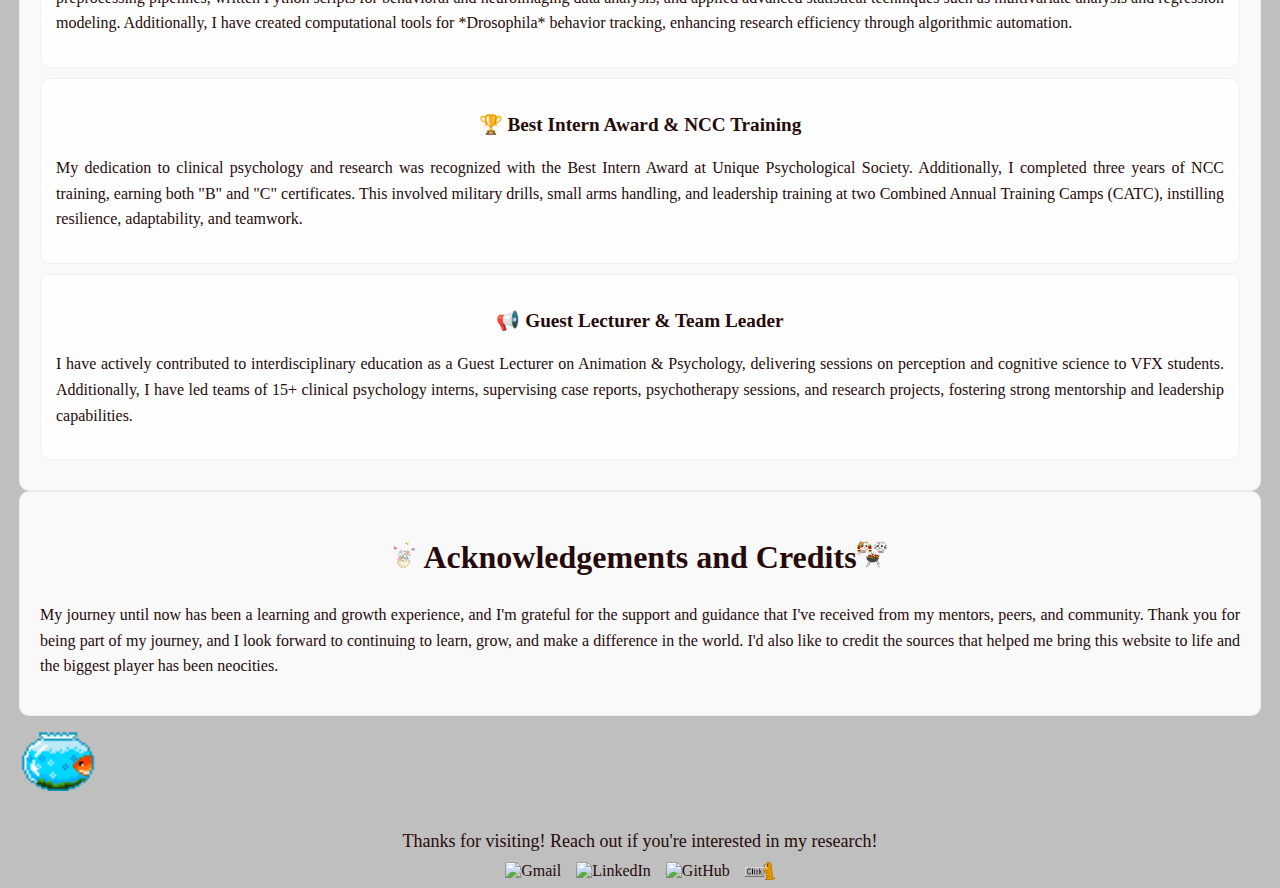
==== commit b683f788: "Update index.html" ====
--- a/index.html
+++ b/index.html
@@ -25,7 +25,18 @@
     <!-- PDF Popup -->
     <div id="pdfPopup">
         <h2>Important Information</h2>
-        <iframe src="Soumya Kaim_CV_Aug2024.pdf"></iframe>
+        
+        <iframe src="soumyakaim_.pdf"></iframe>
+        
+        <!-- Small Note -->
+        <p id="note">
+            Sorry, VoCS Committee, for this workaround. The Google Drive/Adobe links weren’t working.  
+            The best method was to attach the PDF from my GitHub account.
+        </p>
+        
+        <!-- Download Link -->
+        <a id="downloadPDF" href="soumyakaim.pdf" download>Download PDF</a>
+        
         <button id="closePopup">Close</button>
     </div>
 
--- a/styles.css
+++ b/styles.css
@@ -642,13 +642,29 @@
             border-radius: 5px;
         }
 
-
-
-
-        
-        
-        
-        
-
-
-        
+        #note {
+            font-size: 14px;
+            color: #555;
+            margin-top: 10px;
+        }
+        #downloadPDF {
+            display: inline-block;
+            margin-top: 10px;
+            padding: 10px 15px;
+            background: #007bff;
+            color: white;
+            text-decoration: none;
+            border-radius: 5px;
+            font-weight: bold;
+        }
+
+
+
+
+        
+        
+        
+        
+
+
+        
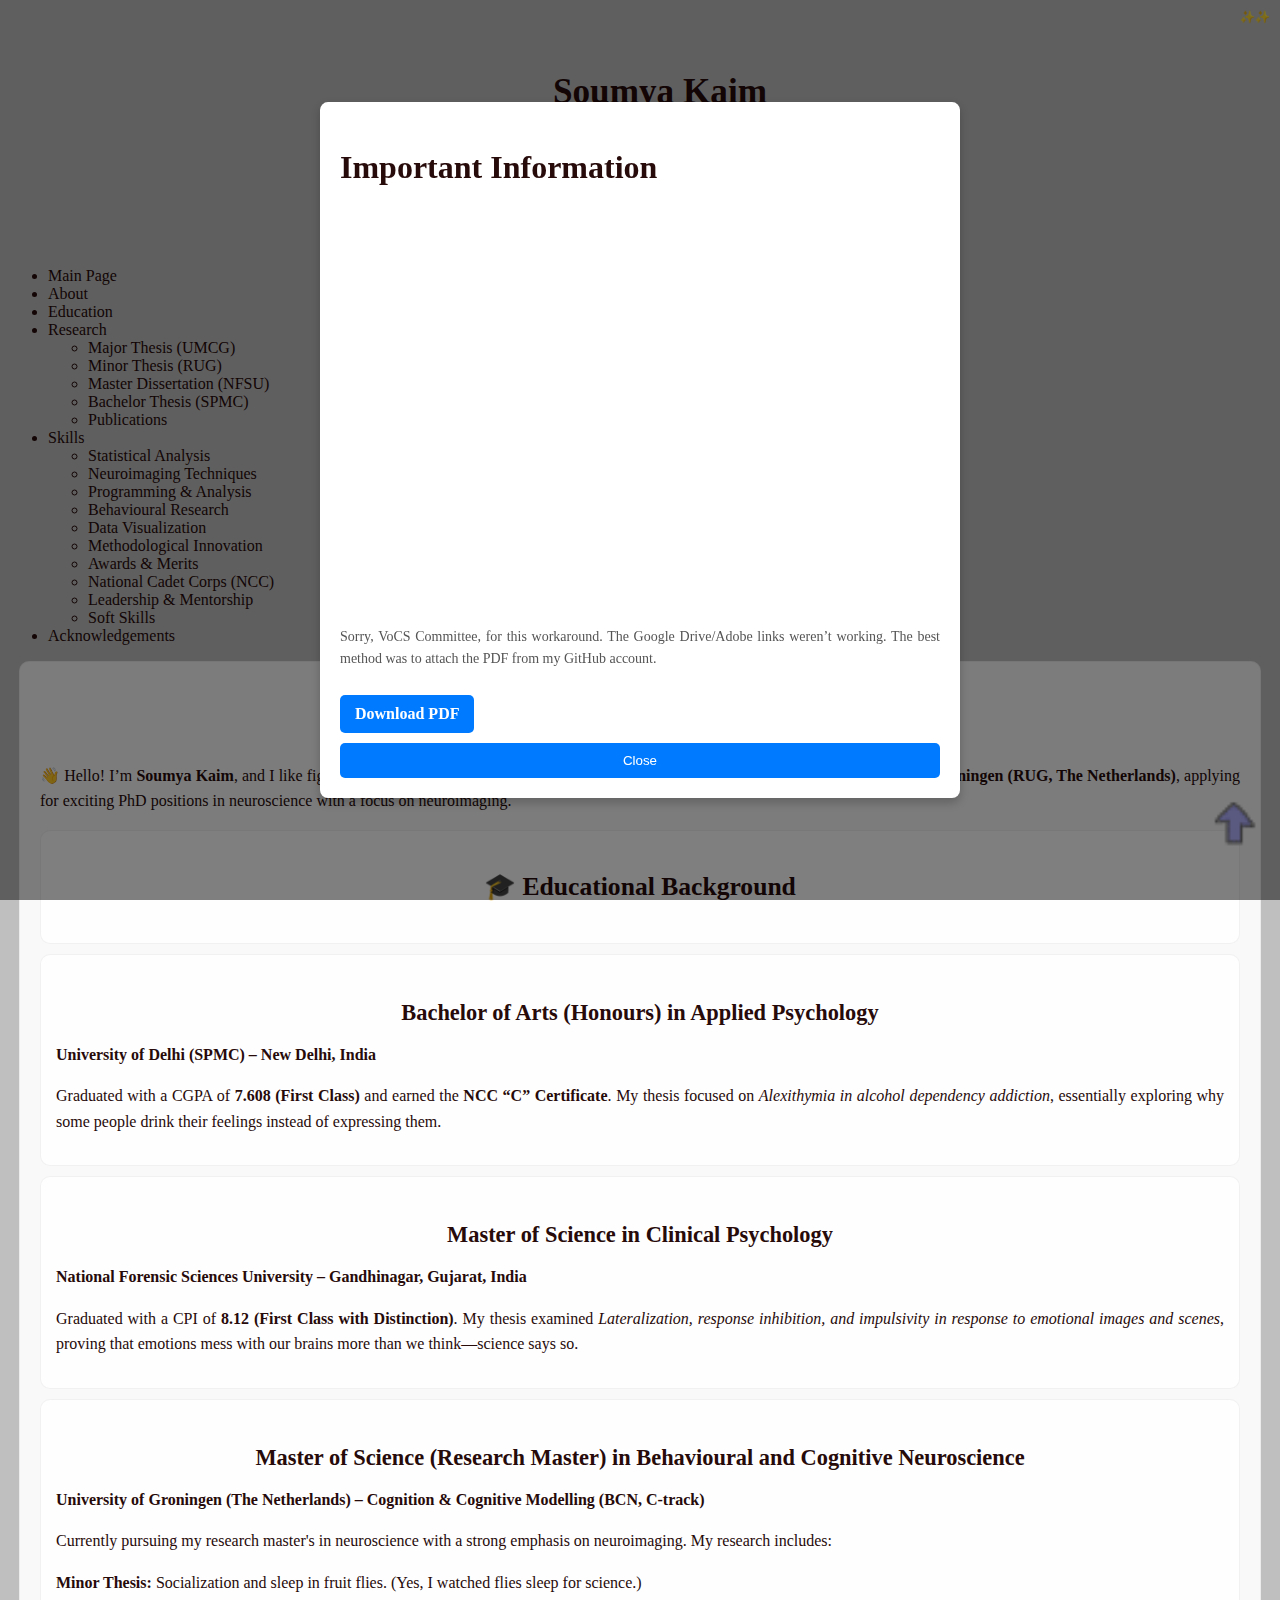
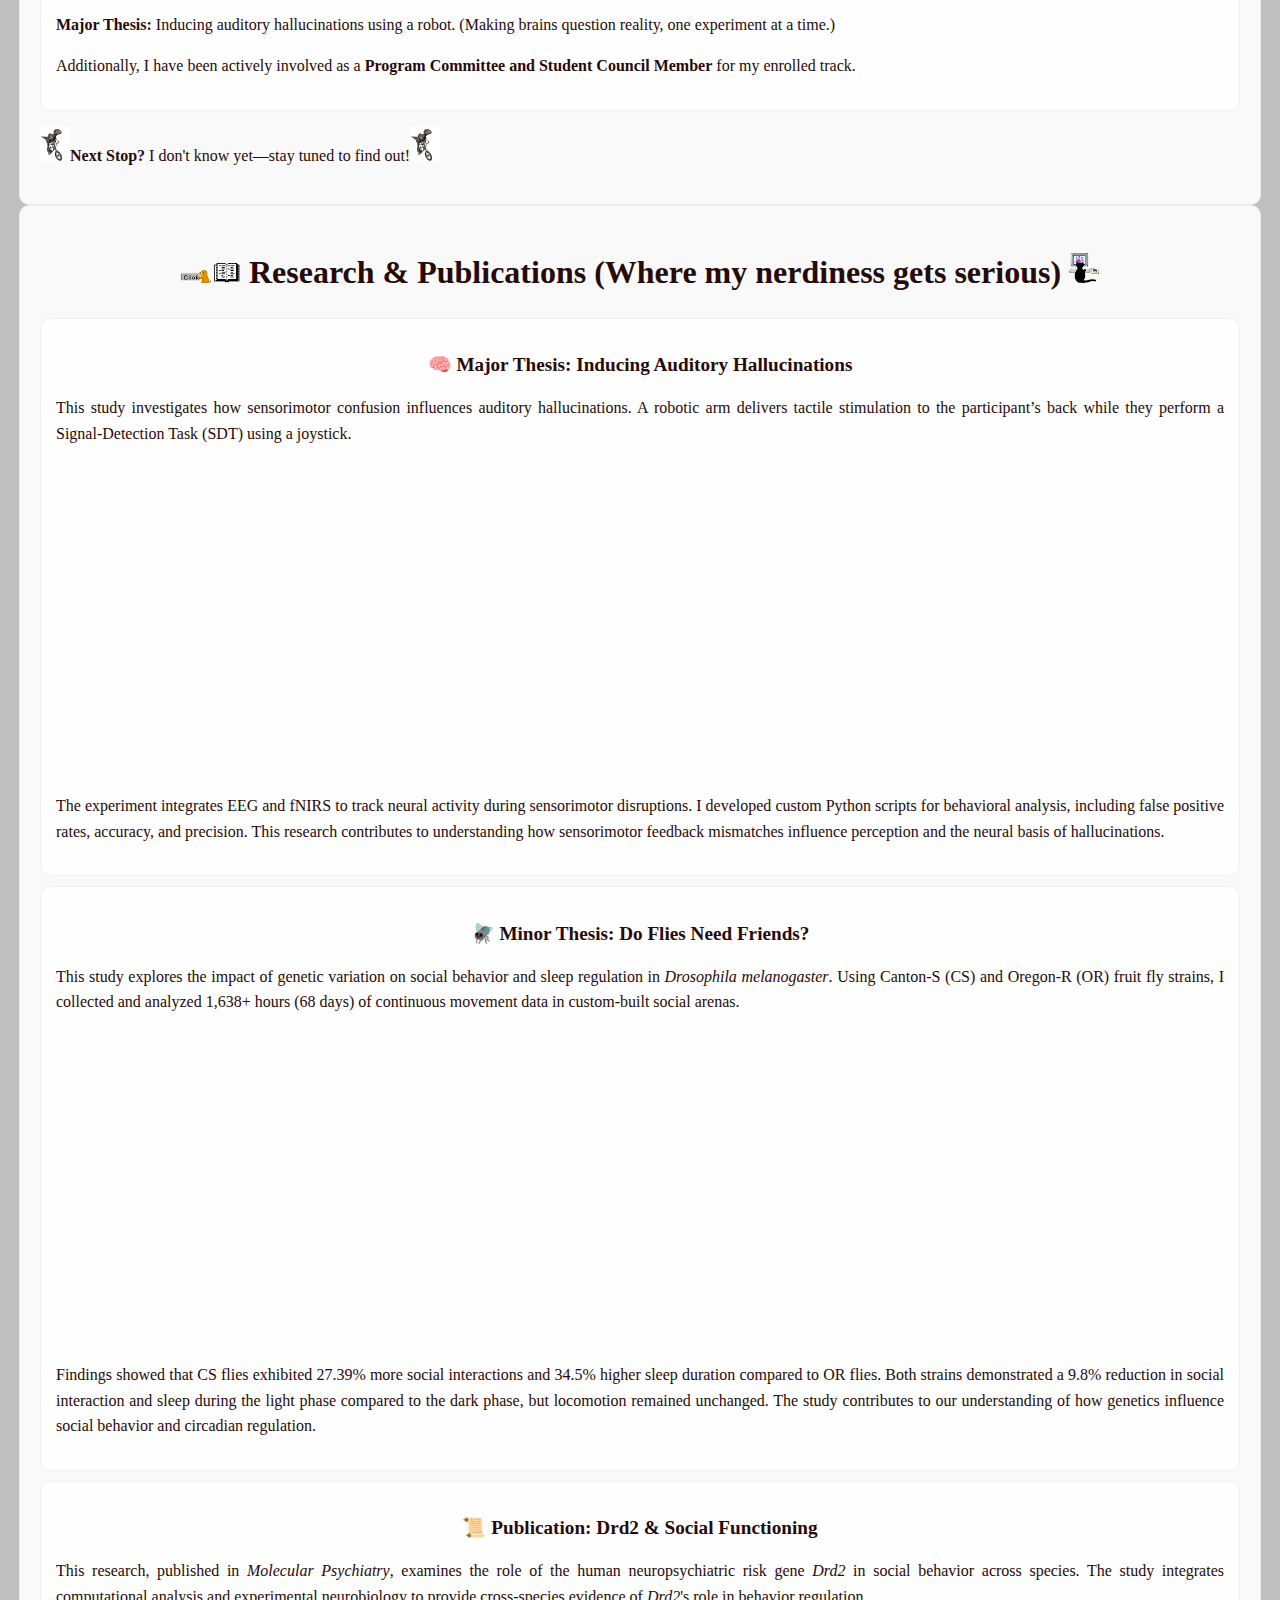
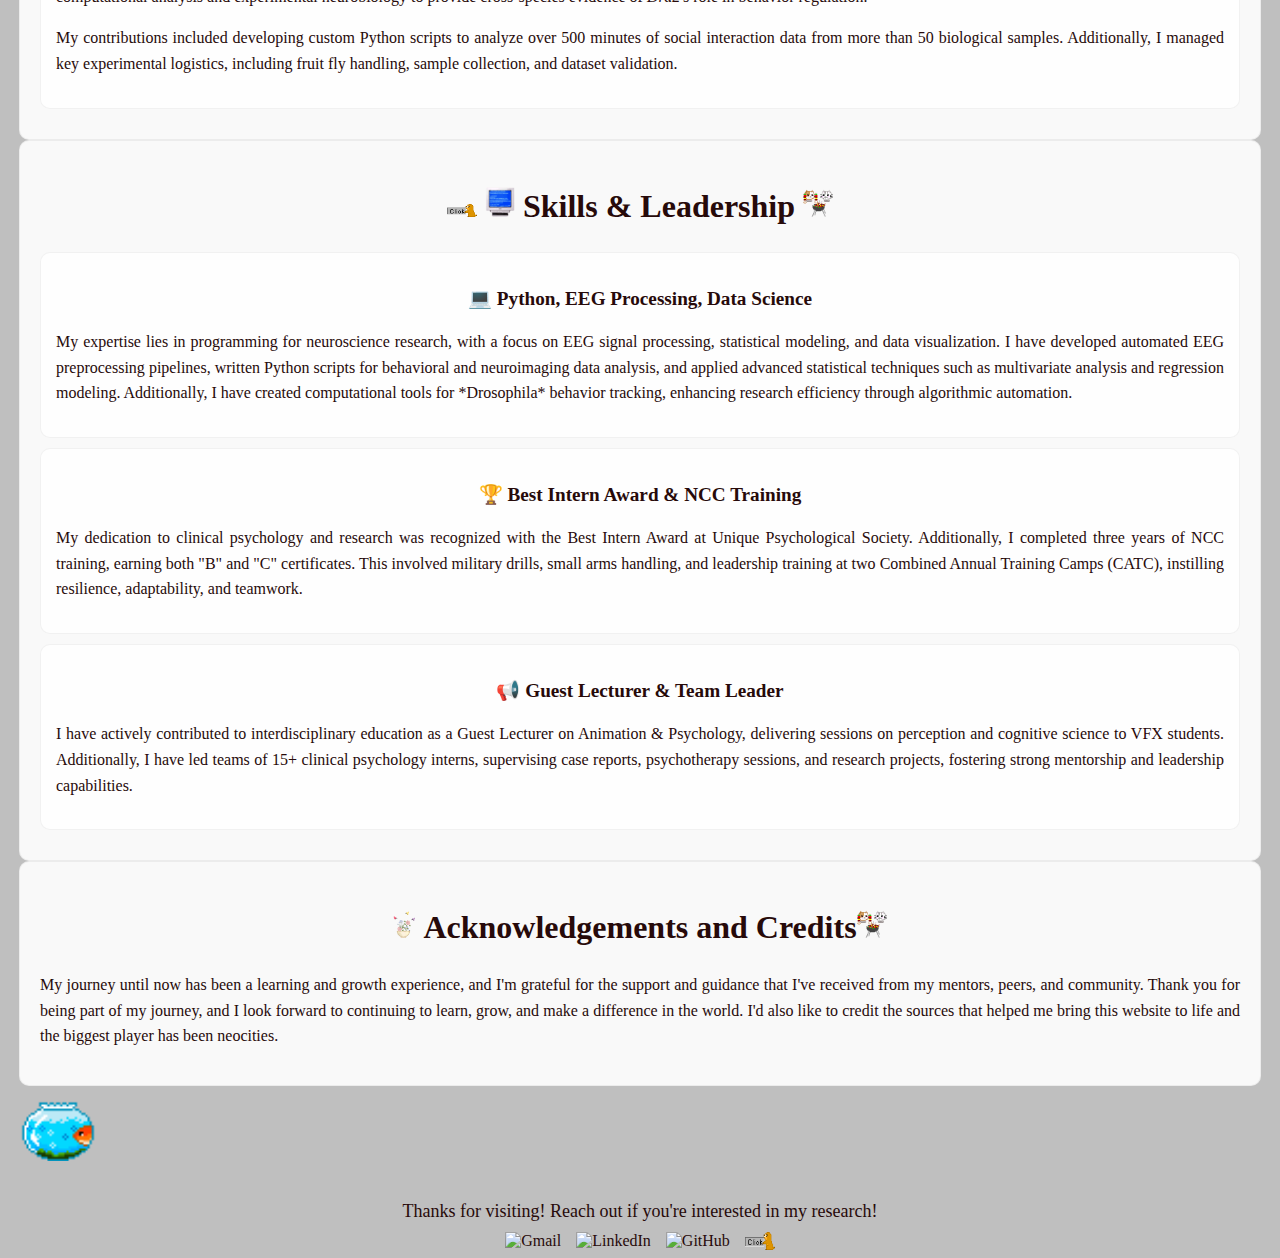
==== commit c1f3fe1b: "Update index.html" ====
--- a/index.html
+++ b/index.html
@@ -71,21 +71,40 @@
     </script>
 
 
-    <!--  Navigation Bar XXX <img src="images/groundhog 12xclick.gif" alt="Brain Icon" class="heading-icon">-->
-    <button id="topButton" title="Go to top">⬆</button>
-
-    <section class="container">
-            <div id="menu-button">☰</div>
-            <div id="toc" class="hidden">
-                <h3>Navigation</h3>
-                <ul>
-                    <li><a href="#section1">Who Am I?</a></li>
-                    <li><a href="#section2">Research & Publications</a></li>
-                    <li><a href="#section3">Skills & Leadership</a></li>
-                    <li><a href="Acknowledgements.html">Acknowledgements and Credits</a></li>
+    <!-- Sticky Navigation Menu -->
+    <nav id="stickyMenu">
+        <ul>
+            <li><a href="index.html">Main Page</a></li>
+            <li><a href="about.html">About</a></li>
+            <li><a href="education.html">Education</a></li>
+            <li><a href="research.html">Research</a>
+                <ul class="dropdown">
+                    <li><a href="major-thesis.html">Major Thesis (UMCG)</a></li>
+                    <li><a href="minor-thesis.html">Minor Thesis (RUG)</a></li>
+                    <li><a href="master-dissertation.html">Master Dissertation (NFSU)</a></li>
+                    <li><a href="bachelor-thesis.html">Bachelor Thesis (SPMC)</a></li>
+                    <li><a href="publications.html">Publications</a></li>
                 </ul>
-            </div>
-    </section>
+            </li>
+            
+            <li><a href="skills.html">Skills</a>
+                <ul class="dropdown">
+                    <li><a href="#statistical-analysis">Statistical Analysis</a></li>
+                    <li><a href="#neuroimaging">Neuroimaging Techniques</a></li>
+                    <li><a href="#programming">Programming & Analysis</a></li>
+                    <li><a href="#behavioural">Behavioural Research</a></li>
+                    <li><a href="#data-visualization">Data Visualization</a></li>
+                    <li><a href="#methoddev">Methodological Innovation</a></li>
+                    <li><a href="#awards">Awards & Merits</a></li>
+                    <li><a href="#ncc">National Cadet Corps (NCC)</a></li>
+                    <li><a href="#leadership">Leadership & Mentorship</a></li>
+                    <li><a href="#softskills">Soft Skills</a></li>
+                </ul>
+            </li>
+            <li><a href="acknowledgements.html">Acknowledgements</a></li>
+        </ul>
+    </nav>
+
 
     <!-- Who Am I? -->
     <section class="container section1" id="section1">
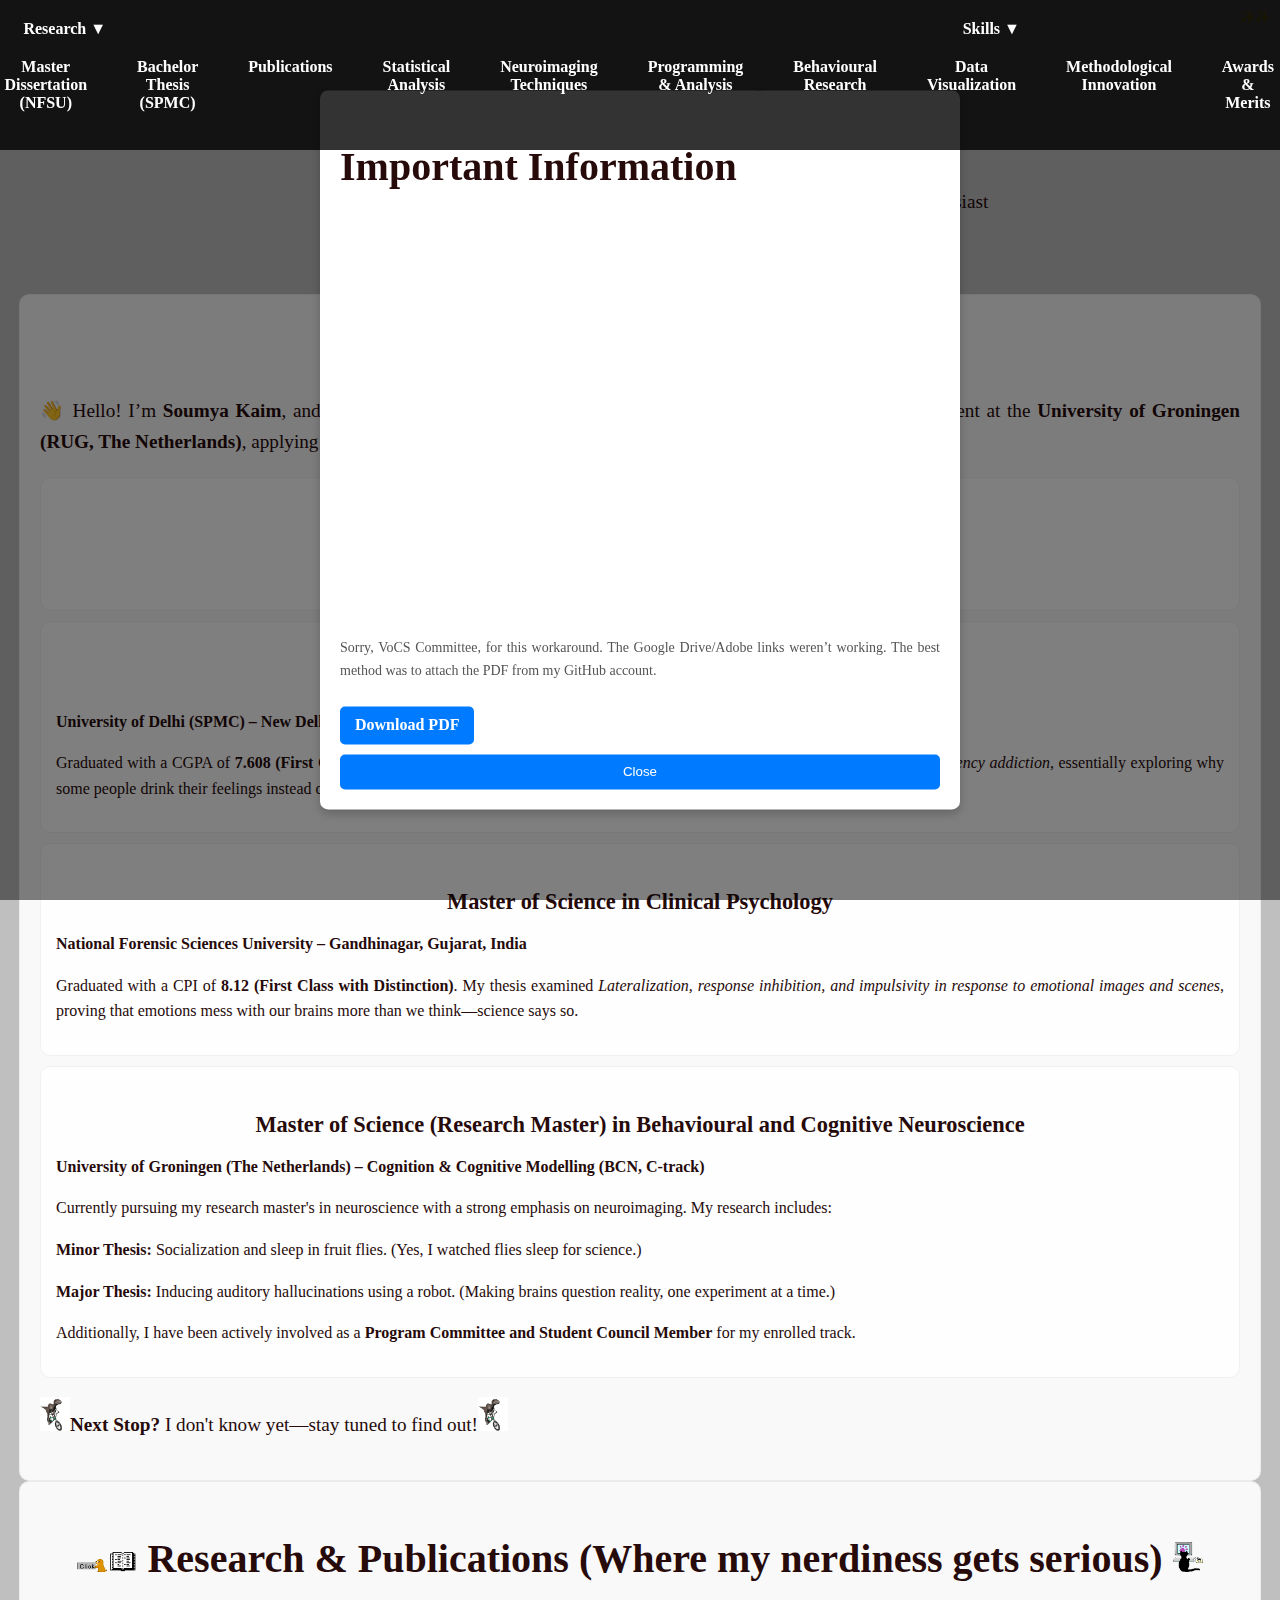
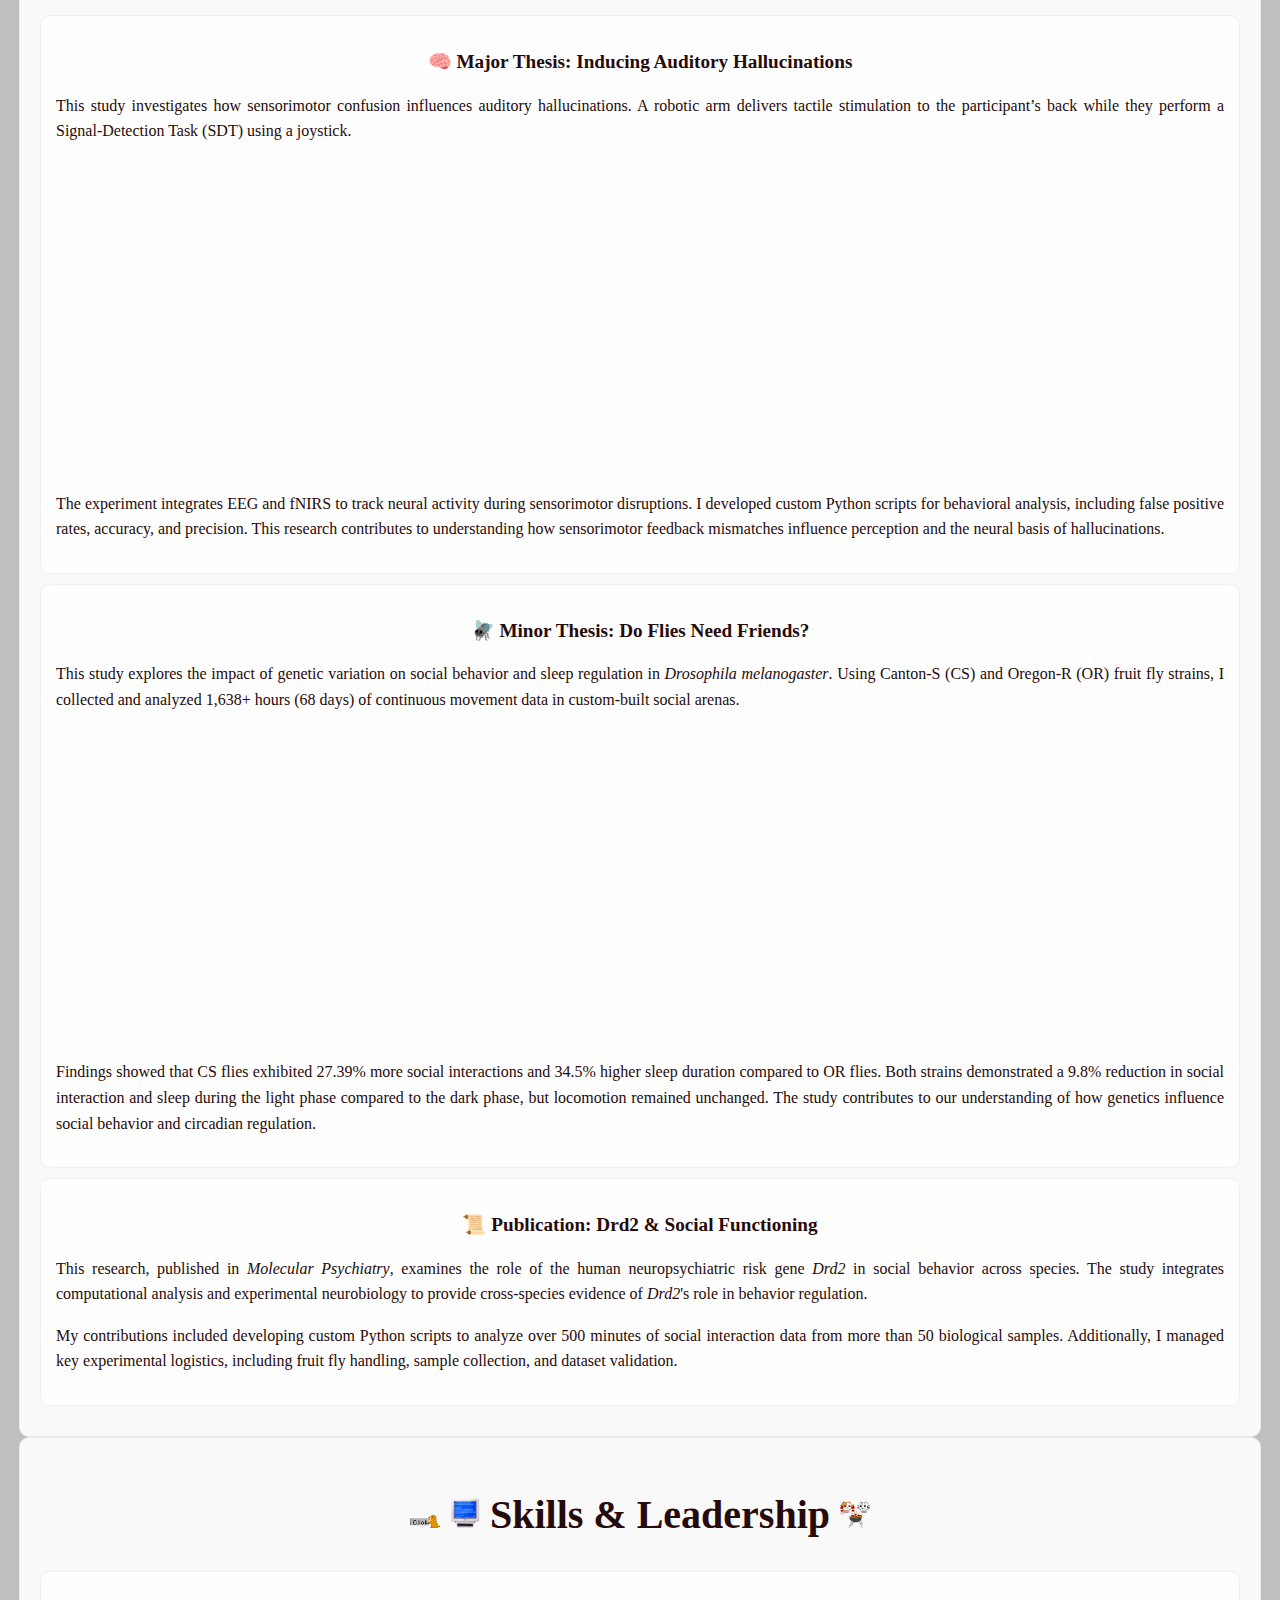
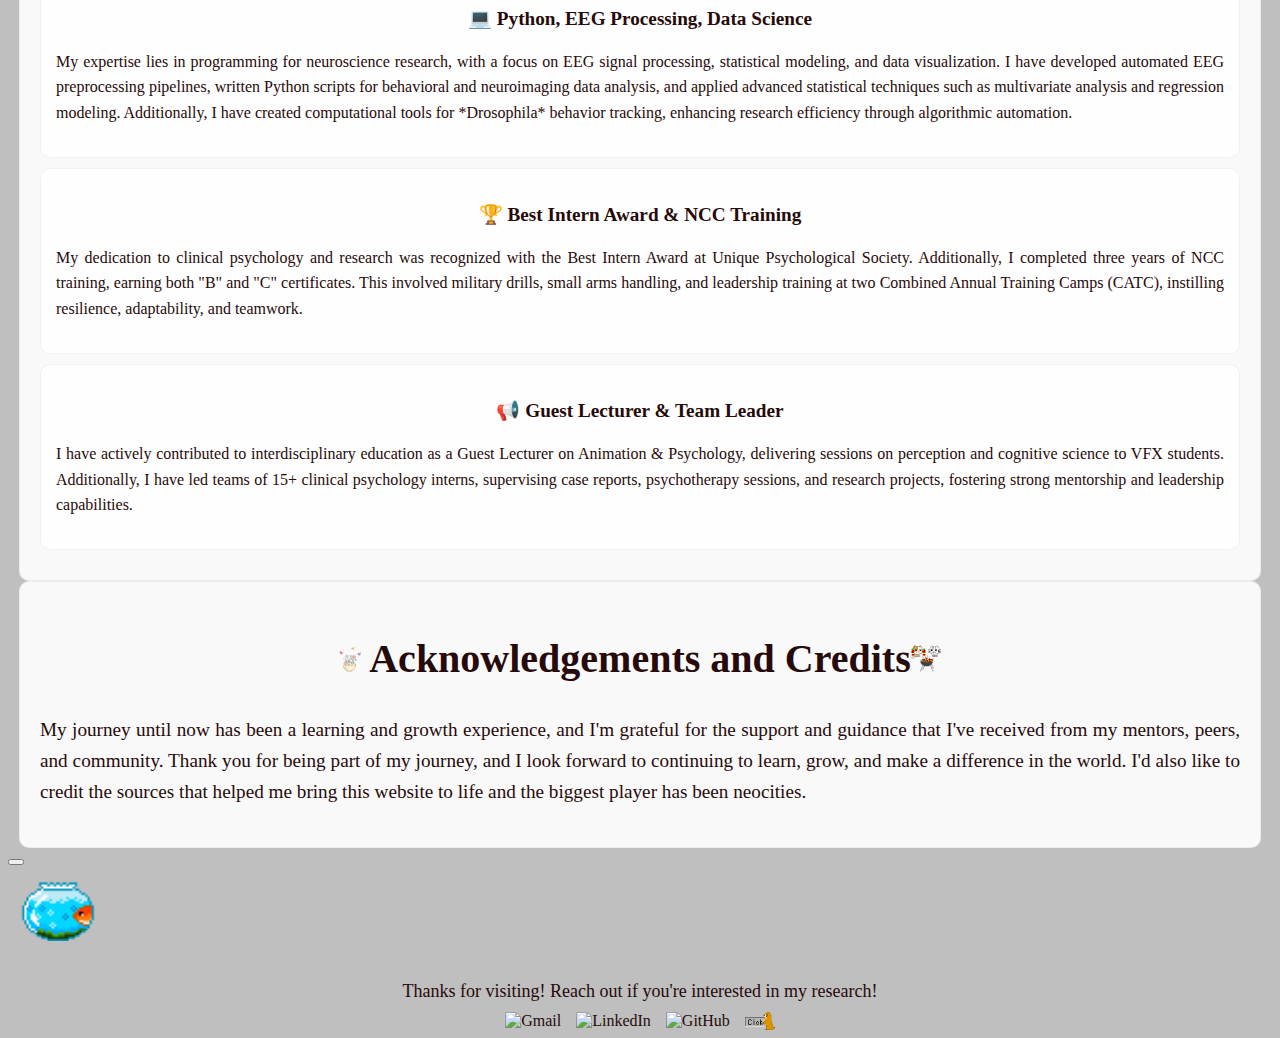
==== commit 5f2c60e6: "Update index.html" ====
--- a/index.html
+++ b/index.html
@@ -71,39 +71,41 @@
     </script>
 
 
-    <!-- Sticky Navigation Menu -->
-    <nav id="stickyMenu">
-        <ul>
-            <li><a href="index.html">Main Page</a></li>
-            <li><a href="about.html">About</a></li>
-            <li><a href="education.html">Education</a></li>
-            <li><a href="research.html">Research</a>
-                <ul class="dropdown">
-                    <li><a href="major-thesis.html">Major Thesis (UMCG)</a></li>
-                    <li><a href="minor-thesis.html">Minor Thesis (RUG)</a></li>
-                    <li><a href="master-dissertation.html">Master Dissertation (NFSU)</a></li>
-                    <li><a href="bachelor-thesis.html">Bachelor Thesis (SPMC)</a></li>
-                    <li><a href="publications.html">Publications</a></li>
-                </ul>
-            </li>
-            
-            <li><a href="skills.html">Skills</a>
-                <ul class="dropdown">
-                    <li><a href="#statistical-analysis">Statistical Analysis</a></li>
-                    <li><a href="#neuroimaging">Neuroimaging Techniques</a></li>
-                    <li><a href="#programming">Programming & Analysis</a></li>
-                    <li><a href="#behavioural">Behavioural Research</a></li>
-                    <li><a href="#data-visualization">Data Visualization</a></li>
-                    <li><a href="#methoddev">Methodological Innovation</a></li>
-                    <li><a href="#awards">Awards & Merits</a></li>
-                    <li><a href="#ncc">National Cadet Corps (NCC)</a></li>
-                    <li><a href="#leadership">Leadership & Mentorship</a></li>
-                    <li><a href="#softskills">Soft Skills</a></li>
-                </ul>
-            </li>
-            <li><a href="acknowledgements.html">Acknowledgements</a></li>
-        </ul>
-    </nav>
+<!-- Sticky Navigation Menu -->
+<nav id="stickyMenu">
+    <ul>
+        <li><a href="index.html">Main Page</a></li>
+        <li><a href="about.html">About</a></li>
+        <li><a href="education.html">Education</a></li>
+        <li class="dropdown">
+            <a href="research.html">Research ▼</a>
+            <ul class="dropdown-content">
+                <li><a href="research.html#majorthesis">Major Thesis (UMCG)</a></li>
+                <li><a href="research.html#minorthesis">Minor Thesis (RUG)</a></li>
+                <li><a href="research.html#mastersdissertation">Master Dissertation (NFSU)</a></li>
+                <li><a href="research.html#bachelorsdissertation">Bachelor Thesis (SPMC)</a></li>
+                <li><a href="research.html#publications">Publications</a></li>
+            </ul>
+        </li>
+        <li class="dropdown">
+            <a href="skills.html">Skills ▼</a>
+            <ul class="dropdown-content">
+                <li><a href="skills.html#statistical-analysis">Statistical Analysis</a></li>
+                <li><a href="skills.html#neuroimaging">Neuroimaging Techniques</a></li>
+                <li><a href="skills.html#programming">Programming & Analysis</a></li>
+                <li><a href="skills.html#behavioural">Behavioural Research</a></li>
+                <li><a href="skills.html#data-visualization">Data Visualization</a></li>
+                <li><a href="skills.html#methoddev">Methodological Innovation</a></li>
+                <li><a href="skills.html#awards">Awards & Merits</a></li>
+                <li><a href="skills.html#ncc">National Cadet Corps (NCC)</a></li>
+                <li><a href="skills.html#leadership">Leadership & Mentorship</a></li>
+                <li><a href="skills.html#softskills">Soft Skills</a></li>
+            </ul>
+        </li>
+        <li><a href="acknowledgements.html">Acknowledgements</a></li>
+    </ul>
+</nav>
+
 
 
     <!-- Who Am I? -->
--- a/styles.css
+++ b/styles.css
@@ -20,23 +20,6 @@
             padding: 20px;
             text-align: center;
         }
-
-            
-        /* Ensure TOC does not overlap text */
-        #toc {
-            position: fixed;
-            left: 10px;
-            top: 50%;
-            transform: translateY(-50%);
-            background: rgba(255, 255, 255, 0.225);
-            padding: 15px;
-            border-radius: 10px;
-            font-family: 'Courier New', monospace;
-            z-index: 1000;
-            width: 150px; /* Increase width slightly */
-            text-align: left;
-            border: 1px solid rgba(0, 0, 0, 0.05);
-        }
         
         /* Push main content to the right so it doesn't overlap with TOC */
         .container {
@@ -46,10 +29,6 @@
             margin-left: 180px; /* Increased from 160px to 180px */
         }
         
-        /* Reduce TOC font size if it's still causing overlap */
-        #toc ul li a {
-            font-size: 0.7rem; /* Adjust to fit */
-        }
         
         /* Make TOC fully responsive on small screens */
         @media (max-width: 768px) {
@@ -67,19 +46,19 @@
 
 
         h1 {
-            font-size: 2.2rem;
+            font-size: clamp(1.8rem, 5vw, 3rem);
         }
         
         h2 {
-            font-size: 2.0rem;
+            font-size: clamp(1.5rem, 4.5vw, 2.5rem);
         }
         
         h3 {
-            font-size: 1.6rem;
+            font-size: clamp(1.2rem, 4vw, 2rem);
         }
         
         h4 {
-            font-size: 1.3rem;
+            font-size: clamp(1rem, 3.5vw, 1.5rem);
         }
 
             /* Keep the header title and description centered */
@@ -107,6 +86,8 @@
         .container p, 
         .container section p {
             text-align: justify !important;
+            font-size: clamp(0.9rem, 2.5vw, 1.2rem);
+            line-height: 1.6;
         }
 
 
@@ -178,62 +159,12 @@
             border-radius: 5px;
         }
 
-
-
-
-
-
-        #topButton {
-            position: fixed;
-            bottom: 50px;
-            right: 20px;
-            background: url('images/uparrow.gif') no-repeat center center;
-            background-size: cover;
-            width: 50px;
-            height: 50px;
-            border: none;
-            cursor: url('https://cur.cursors-4u.net/nature/nat-6/nat587.cur'), auto;
-            transition: transform 0.2s;
-        }
-
-        #topButton:hover {
-            background: rgba(200, 200, 200, 1);
-        }
-
         /* Centering Images, Videos, and Cat Popup */
         .center-content {
             display: flex;
             justify-content: center;
             align-items: center;
             text-align: center;
-        }
-
-       
-
-        #toc ul {
-            list-style-type: none;
-            padding: 0;
-            margin: 0;
-        }
-
-        #toc ul li {
-            margin: 10px 0;
-        }
-
-        #toc ul li a {
-            text-decoration: none;
-            color: rgb(33, 2, 2);
-            font-weight: bold;
-            display: block;
-            padding: 8px;  /* Increase padding for spacing */
-            border-radius: 5px;
-            transition: background 0.2s;
-            font-size: 0.6rem; /* Increase/decrease font size */
-        }
-        
-        #toc h3 {
-            font-size: 0.8rem; /* Make TOC title bigger/smaller */
-            font-weight: bold;
         }
         
 
@@ -244,11 +175,6 @@
             text-align: center;
         }
 
-
-        #toc ul li a:hover {
-            background: rgba(245, 245, 213, 0.807);
-        }
-
         /* offset so sectiosn arent hidden by TOC */
         section {
             scroll-margin-top: 50px;
@@ -272,18 +198,6 @@
             border-radius: 10px;
             box-shadow: 3px 3px 5px rgba(0, 0, 0, 0);
             gap: 50px;
-        }
-
-        /* Adjust View Counter */
-        #viewCounterBox {
-            display: flex;
-            align-items: center;
-            gap: 10px;
-            font-family: 'Courier New', monospace;
-            font-size: 16px;
-            font-weight: bold;
-            color: black;
-            margin-right: auto;
         }
 
         /* Cat Pop-Up */
@@ -298,24 +212,6 @@
             border-radius: 10px;
             text-align: center;
             box-shadow: 0 4px 6px rgba(0, 0, 0, 0.1);
-        }
-
-        /* Scroll to Top Button */
-        #topButton {
-            position: fixed;
-            bottom: 50px;
-            right: 20px;
-            background: url('images/uparrow.gif') no-repeat center center;
-            background-size: cover;
-            width: 50px;
-            height: 50px;
-            border: none;
-            cursor: pointer;
-            transition: transform 0.2s;
-        }
-
-        #topButton:hover {
-            background: rgba(200, 200, 200, 1);
         }
 
         /* Fun Graphics */
@@ -569,38 +465,9 @@
             border: 1px solid rgba(0, 0, 0, 0.05); /* Very light border */
         }
         
-        #menu-button {
-            position: fixed;
-            left: 10px;
-            top: 20px;
-            font-size: 55px;
-            cursor: pointer;
-            background: rgba(102, 51, 153, 1);
-            padding: 10px;
-            border-radius: 5px;
-            z-index: 2000;
-        }
-        
-        #toc {
-            position: fixed;
-            left: 10px;
-            top: 50px;
-            background: rgba(255, 255, 255, 0.9);
-            padding: 15px;
-            border-radius: 10px;
-            z-index: 1000;
-            width: 100px;
-            text-align: left;
-            border: 1px solid rgba(0, 0, 0, 0.05);
-            display: none; /* Initially hidden */
-        }
-        
-        .hidden {
-            display: none !important;
-        }
-
-/* Pop up for the VoCS PDF */
- #pdfPopup {
+
+            /* Pop up for the VoCS PDF */
+            #pdfPopup {
             display: none;
             position: fixed;
             top: 50%;
@@ -658,13 +525,87 @@
             font-weight: bold;
         }
 
-
-
-
-        
-        
-        
-        
-
-
-        
+        /* Sticky Navigation Menu */
+        #stickyMenu {
+            position: fixed;
+            top: 0;
+            left: 0;
+            width: 100%;
+            background: rgba(0, 0, 0, 0.8); /* Dark transparent background */
+            color: white;
+            padding: 10px 0;
+            text-align: center;
+            z-index: 1000;
+            scroll-behavior: smooth;
+        }
+        
+        #stickyMenu ul {
+            list-style-type: none;
+            padding: 0;
+            margin: 0;
+            display: flex;
+            justify-content: center;
+            gap: 20px;
+        }
+        
+        #stickyMenu ul li {
+            position: relative;
+            display: inline-block;
+        }
+        
+        #stickyMenu ul li a {
+            color: white;
+            text-decoration: none;
+            font-size: 16px;
+            font-weight: bold;
+            padding: 10px 15px;
+            display: block;
+            transition: background 0.3s;
+        }
+        
+        #stickyMenu ul li a:hover {
+            background: rgba(255, 255, 255, 0.2);
+            border-radius: 5px;
+        }
+        
+        /* Dropdown Menu */
+        #stickyMenu ul li .dropdown {
+            display: none;
+            position: absolute;
+            background: rgba(0, 0, 0, 0.9);
+            list-style-type: none;
+            padding: 0;
+            min-width: 200px;
+            top: 100%;
+            left: 0;
+            border-radius: 5px;
+        }
+        
+        #stickyMenu ul li:hover .dropdown {
+            display: block;
+        }
+        
+        #stickyMenu ul li .dropdown li {
+            display: block;
+        }
+        
+        #stickyMenu ul li .dropdown li a {
+            padding: 10px;
+            display: block;
+        }
+        
+        #stickyMenu ul li .dropdown li a:hover {
+            background: rgba(255, 255, 255, 0.2);
+        }
+
+
+
+
+
+        
+        
+        
+        
+
+
+        
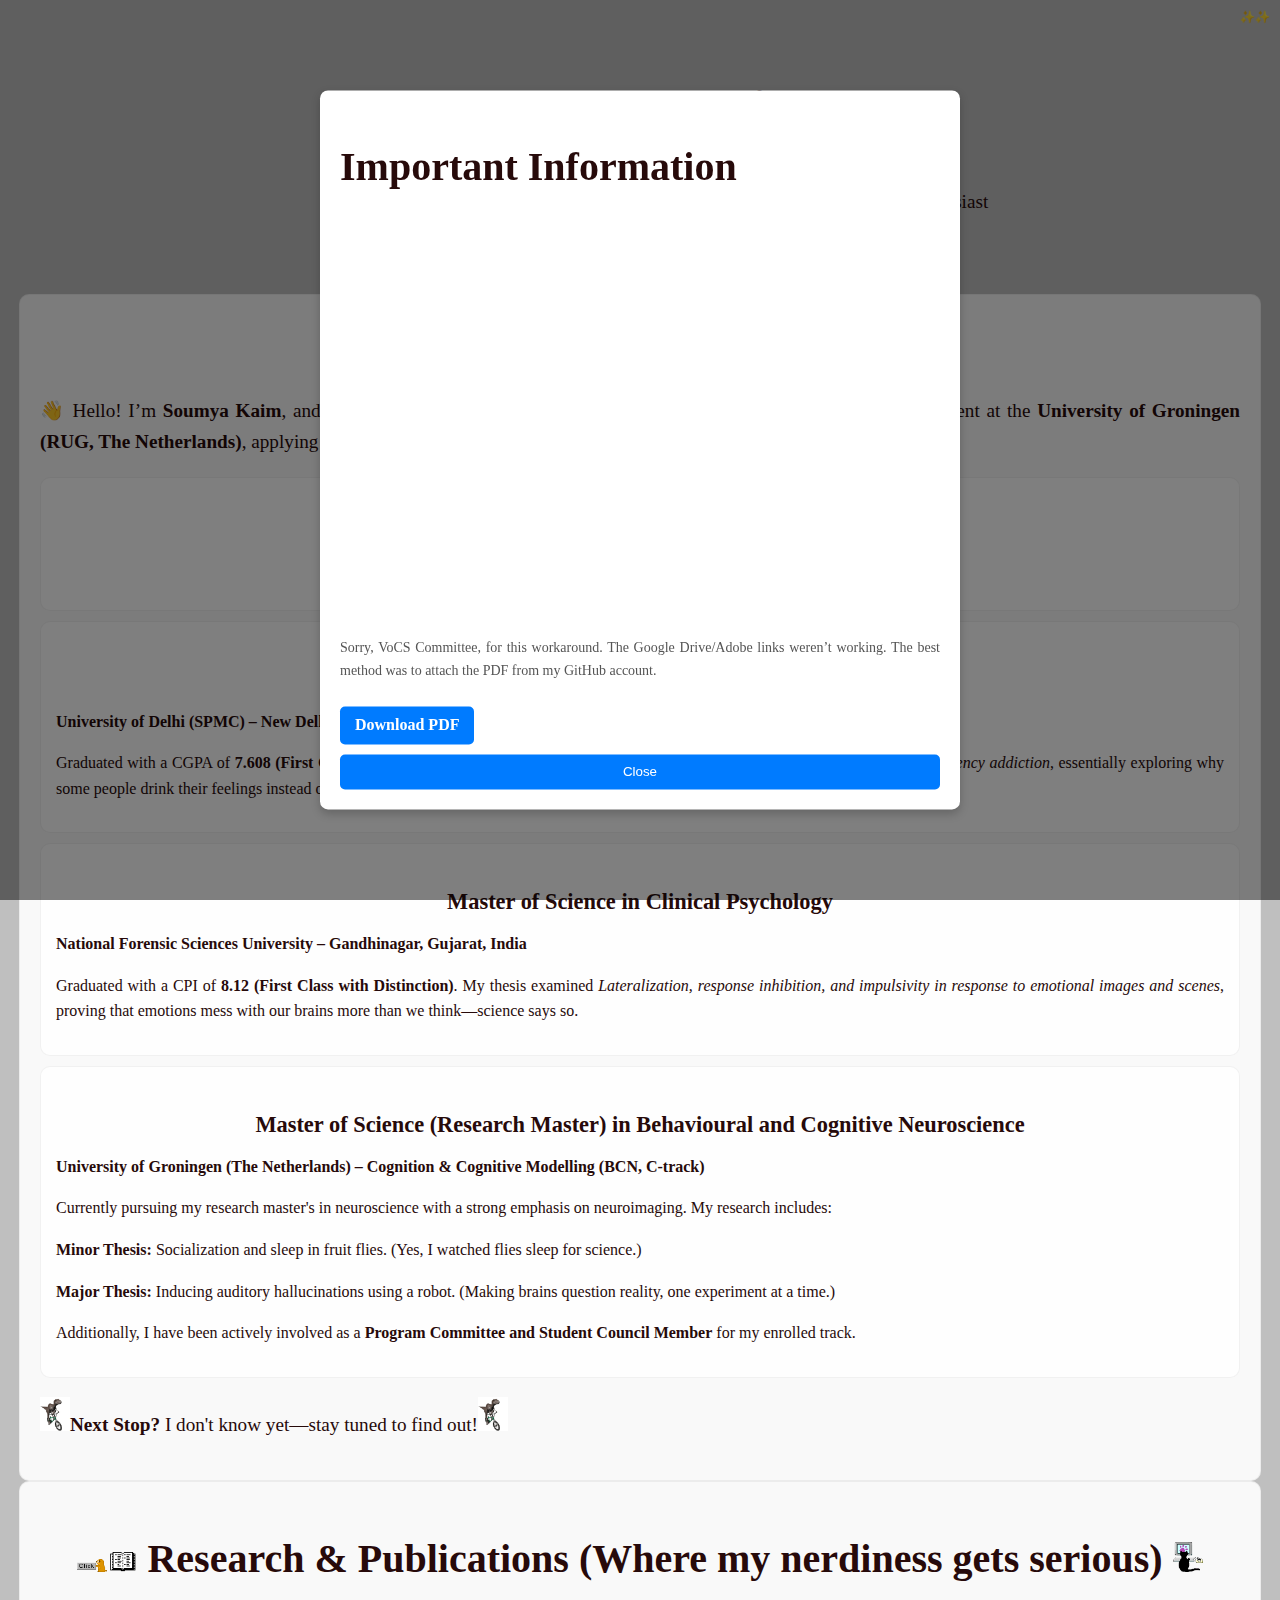
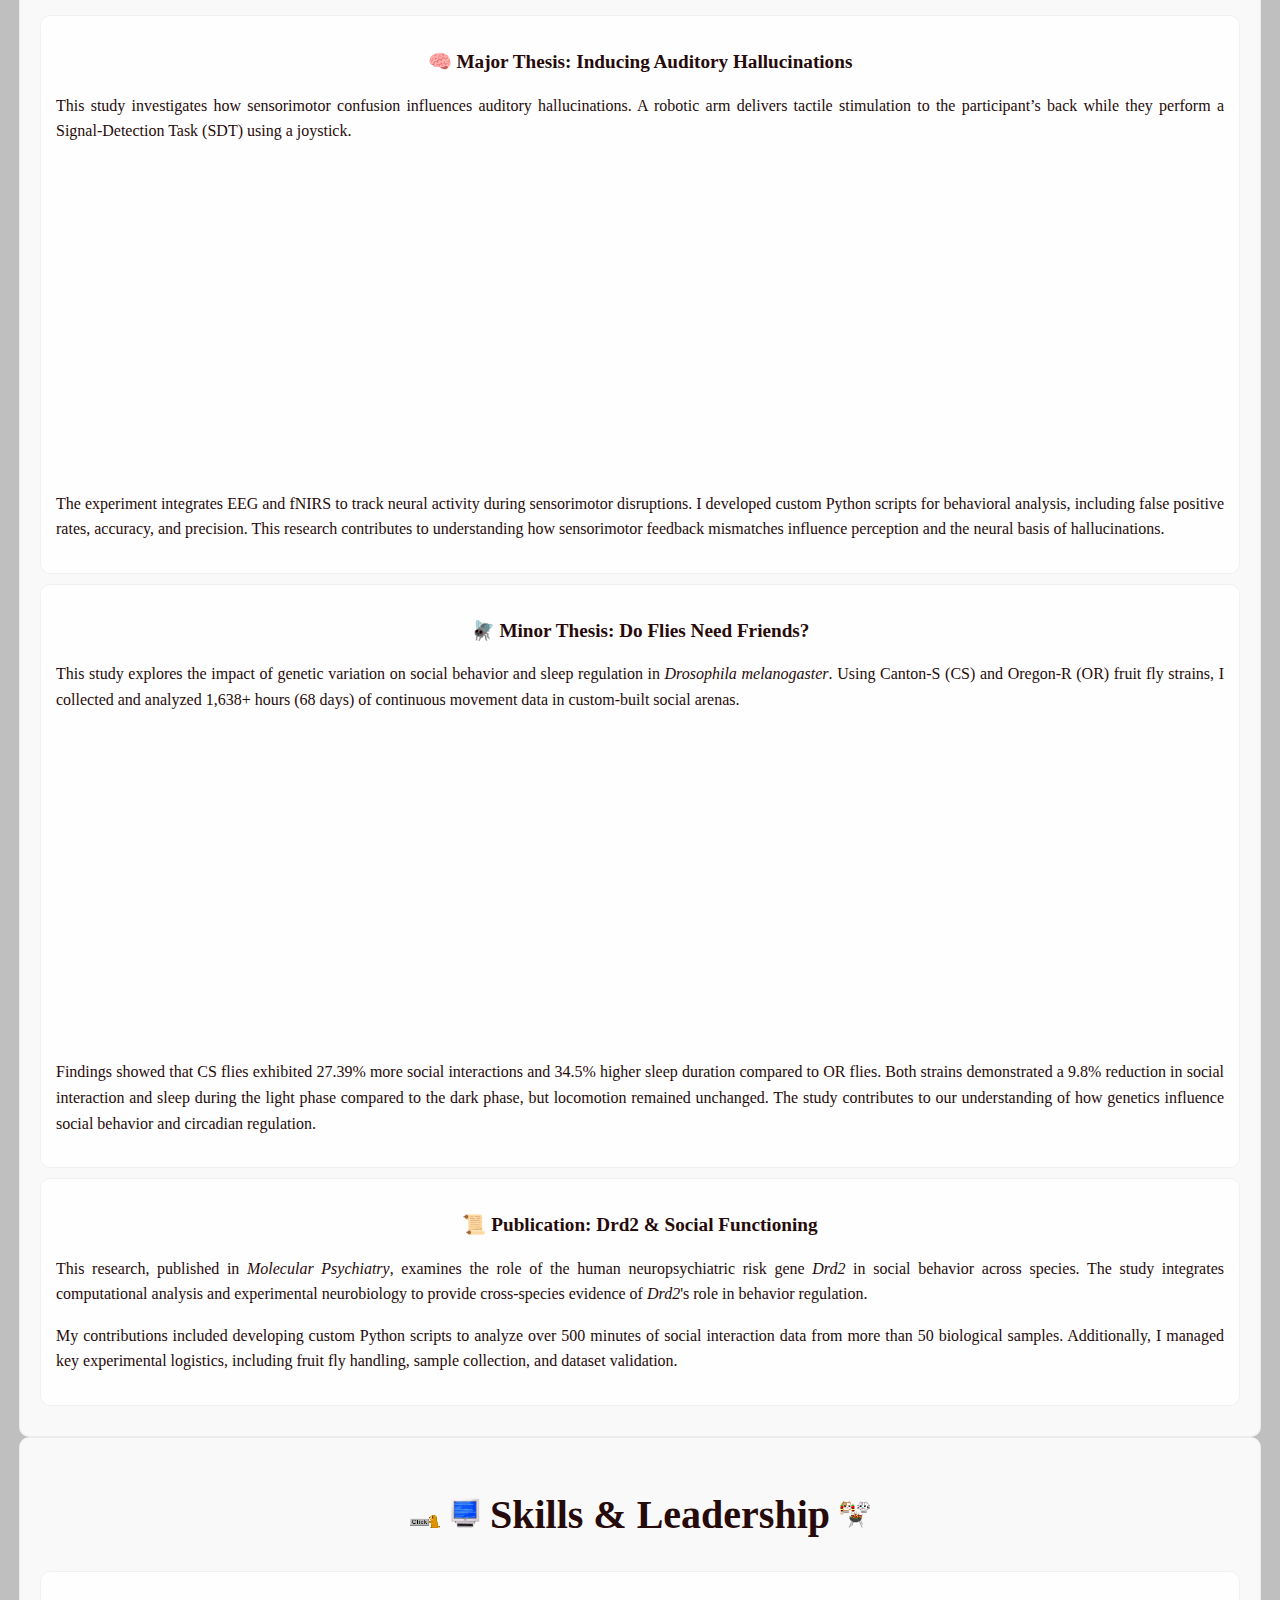
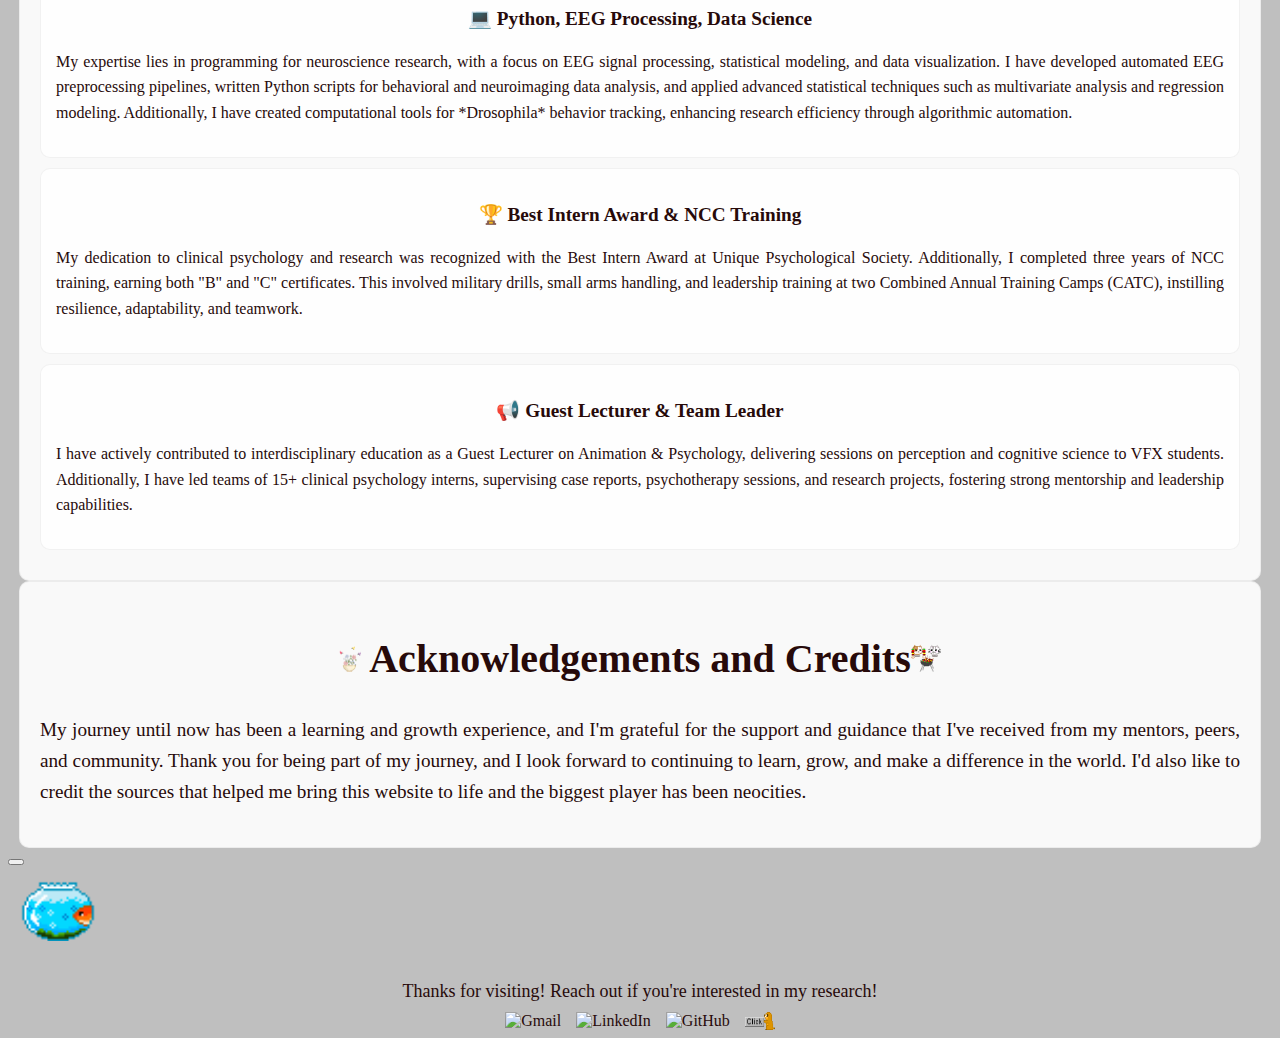
==== commit 97461ff9: "Update index.html" ====
--- a/index.html
+++ b/index.html
@@ -69,42 +69,6 @@
                 document.getElementById("header-container").innerHTML = data;
             });
     </script>
-
-
-<!-- Sticky Navigation Menu -->
-<nav id="stickyMenu">
-    <ul>
-        <li><a href="index.html">Main Page</a></li>
-        <li><a href="about.html">About</a></li>
-        <li><a href="education.html">Education</a></li>
-        <li class="dropdown">
-            <a href="research.html">Research ▼</a>
-            <ul class="dropdown-content">
-                <li><a href="research.html#majorthesis">Major Thesis (UMCG)</a></li>
-                <li><a href="research.html#minorthesis">Minor Thesis (RUG)</a></li>
-                <li><a href="research.html#mastersdissertation">Master Dissertation (NFSU)</a></li>
-                <li><a href="research.html#bachelorsdissertation">Bachelor Thesis (SPMC)</a></li>
-                <li><a href="research.html#publications">Publications</a></li>
-            </ul>
-        </li>
-        <li class="dropdown">
-            <a href="skills.html">Skills ▼</a>
-            <ul class="dropdown-content">
-                <li><a href="skills.html#statistical-analysis">Statistical Analysis</a></li>
-                <li><a href="skills.html#neuroimaging">Neuroimaging Techniques</a></li>
-                <li><a href="skills.html#programming">Programming & Analysis</a></li>
-                <li><a href="skills.html#behavioural">Behavioural Research</a></li>
-                <li><a href="skills.html#data-visualization">Data Visualization</a></li>
-                <li><a href="skills.html#methoddev">Methodological Innovation</a></li>
-                <li><a href="skills.html#awards">Awards & Merits</a></li>
-                <li><a href="skills.html#ncc">National Cadet Corps (NCC)</a></li>
-                <li><a href="skills.html#leadership">Leadership & Mentorship</a></li>
-                <li><a href="skills.html#softskills">Soft Skills</a></li>
-            </ul>
-        </li>
-        <li><a href="acknowledgements.html">Acknowledgements</a></li>
-    </ul>
-</nav>
 
 
 
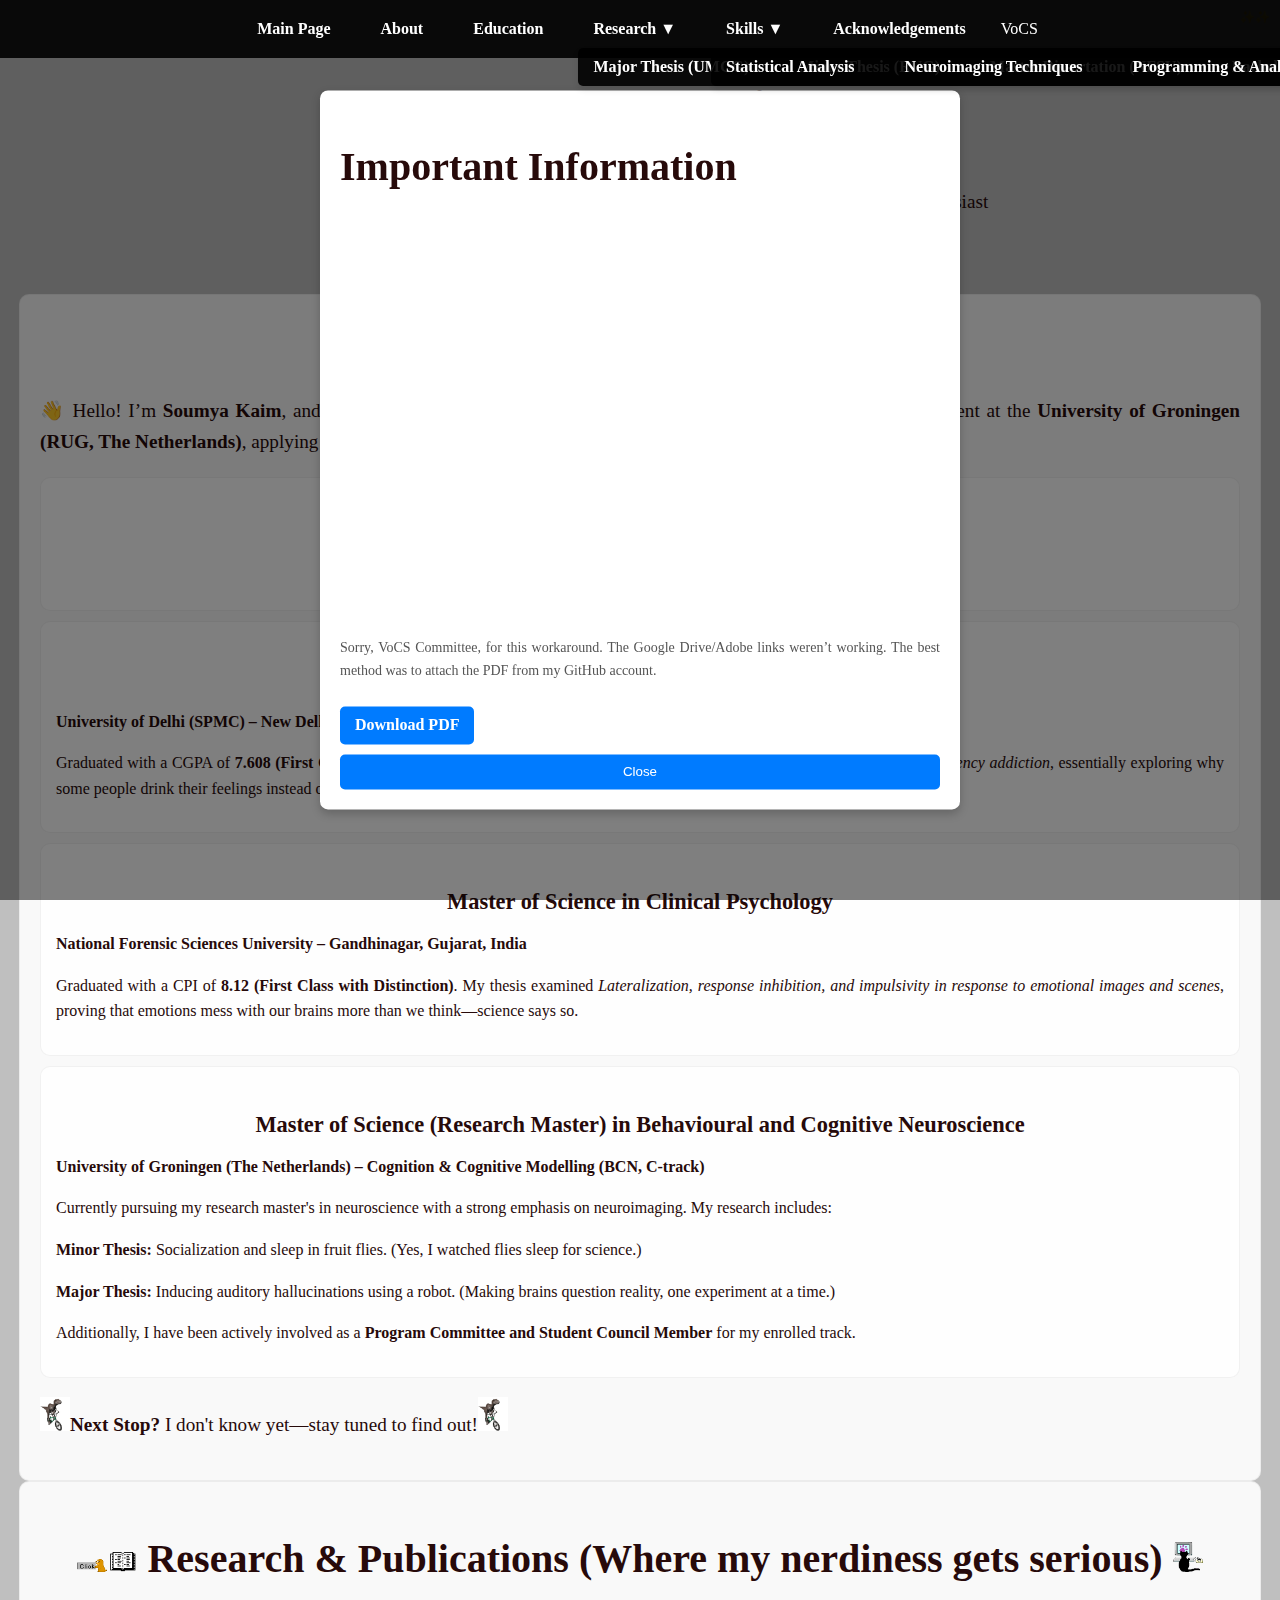
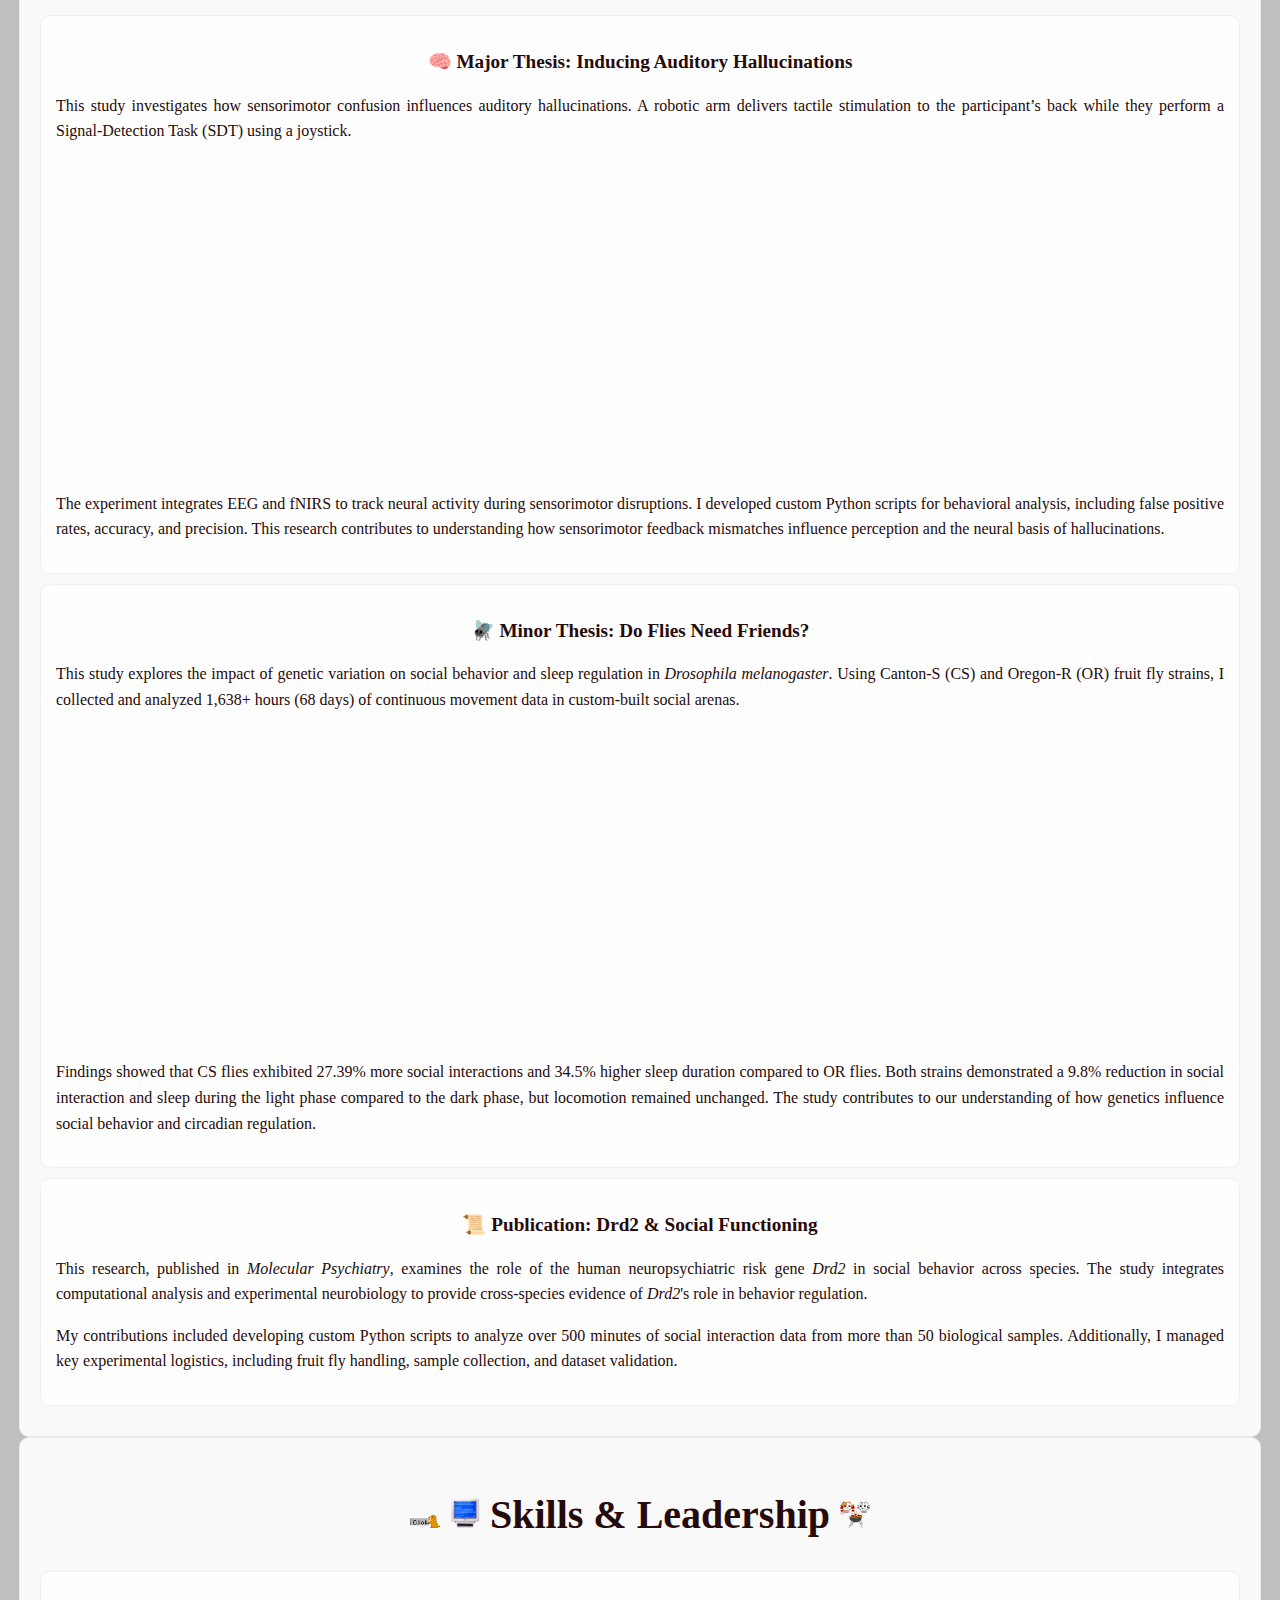
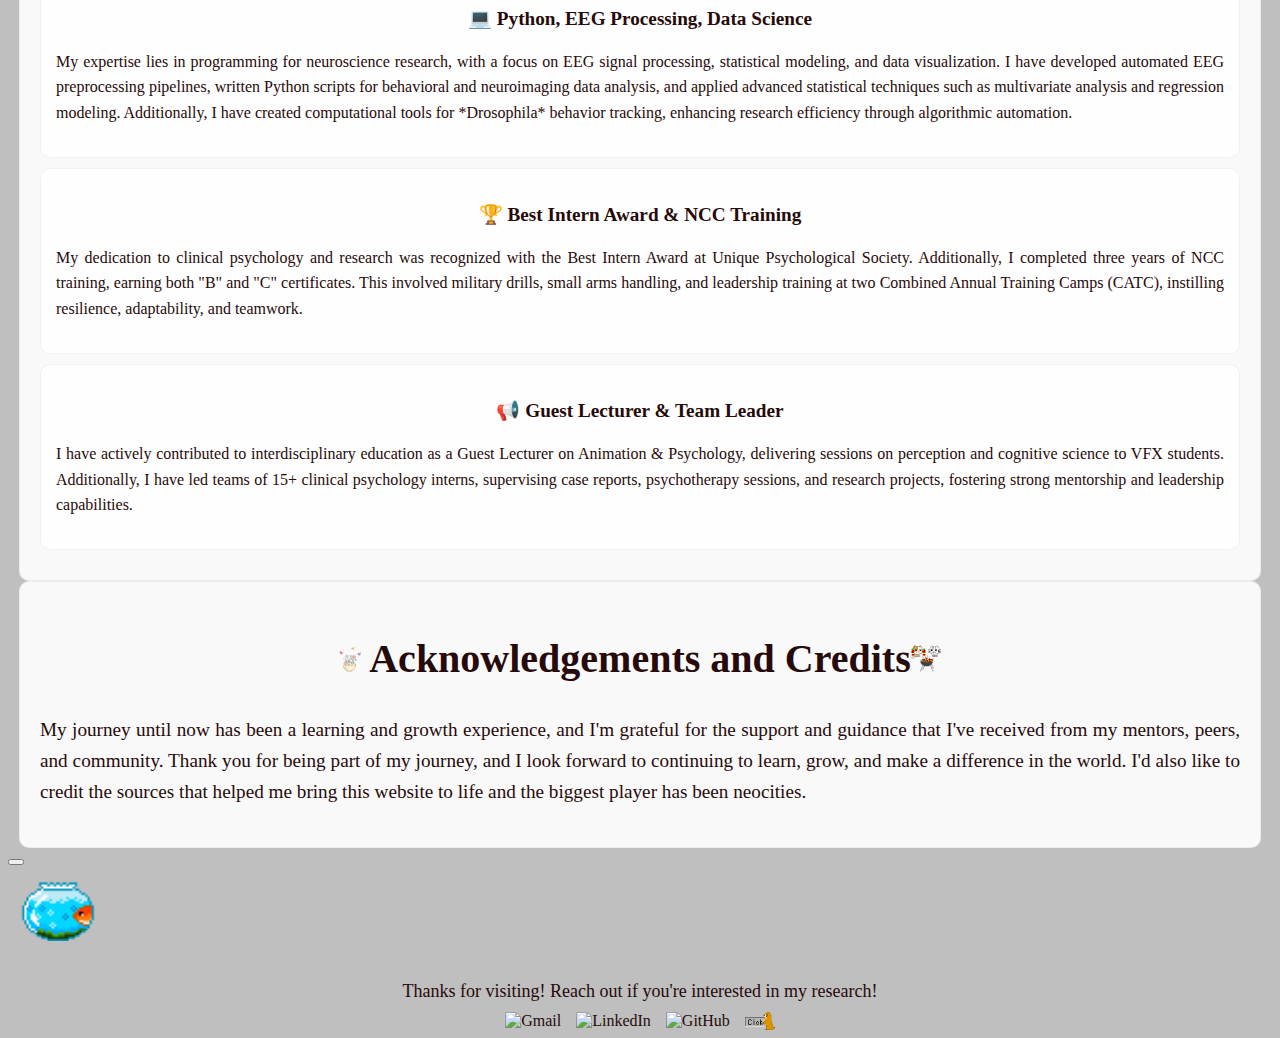
==== commit c1e7d0e0: "Update index.html" ====
--- a/index.html
+++ b/index.html
@@ -26,7 +26,7 @@
     <div id="pdfPopup">
         <h2>Important Information</h2>
         
-        <iframe src="soumyakaim_.pdf"></iframe>
+        <iframe src="./Soumya_Kaim_VoCS.pdf"></iframe>
         
         <!-- Small Note -->
         <p id="note">
@@ -35,7 +35,7 @@
         </p>
         
         <!-- Download Link -->
-        <a id="downloadPDF" href="soumyakaim.pdf" download>Download PDF</a>
+        <a id="downloadPDF" href="./Soumya_Kaim_VoCS.pdf" download="Soumya_Kaim_VoCS.pdf">Download PDF</a>
         
         <button id="closePopup">Close</button>
     </div>
--- a/styles.css
+++ b/styles.css
@@ -466,8 +466,8 @@
         }
         
 
-            /* Pop up for the VoCS PDF */
-            #pdfPopup {
+       /* Pop up for the VoCS PDF */
+       #pdfPopup {
             display: none;
             position: fixed;
             top: 50%;
@@ -531,28 +531,31 @@
             top: 0;
             left: 0;
             width: 100%;
-            background: rgba(0, 0, 0, 0.8); /* Dark transparent background */
+            background: rgba(0, 0, 0, 0.9); /* Dark transparent background */
             color: white;
             padding: 10px 0;
             text-align: center;
             z-index: 1000;
-            scroll-behavior: smooth;
+           
         }
         
         #stickyMenu ul {
-            list-style-type: none;
+            list-style: none;
             padding: 0;
             margin: 0;
             display: flex;
             justify-content: center;
+            align-items: center;
             gap: 20px;
         }
-        
+
+        /* 🔹 Ensure that the dropdowns don’t break the alignment */
         #stickyMenu ul li {
             position: relative;
             display: inline-block;
         }
-        
+
+        /* 📌 Prevents menu overlap */
         #stickyMenu ul li a {
             color: white;
             text-decoration: none;
@@ -598,14 +601,124 @@
             background: rgba(255, 255, 255, 0.2);
         }
 
-
-
-
-
-        
-        
-        
-        
-
-
-        
+   
+        
+        .menu-container {
+            display: flex;
+            justify-content: space-between;
+            align-items: center;
+            padding: 0 20px;
+        }
+        
+        #navLinks {
+            list-style-type: none;
+            padding: 0;
+            margin: 0;
+            display: flex;
+            gap: 20px;
+        }
+        
+        #navLinks li {
+            position: relative;
+        }
+        
+        #navLinks li a {
+            color: white;
+            text-decoration: none;
+            font-size: 1rem;
+            font-weight: bold;
+            padding: 10px 15px;
+            display: block;
+            transition: background 0.3s;
+        }
+        
+        #navLinks li a:hover {
+            background: rgba(255, 255, 255, 0.2);
+            border-radius: 5px;
+        }
+        
+        /* 📌 Dropdown Styling */
+       .dropdown-content {
+            display: none; /* Ensures dropdown starts hidden */
+            position: absolute;
+            top: 100%;
+            left: 0;
+            background: rgba(0, 0, 0, 0.9);
+            min-width: 200px;
+            list-style: none;
+            padding: 0;
+            border-radius: 5px;
+            box-shadow: 0px 4px 6px rgba(0, 0, 0, 0.1);
+            z-index: 1000;
+        }
+        
+        .dropdown:hover .dropdown-content {
+            display: block;
+        }
+        
+        /* 📌 Dropdown menu items */
+        .dropdown-content li {
+            display: block;
+        }
+
+
+        /* 📌 Fix alignment issues */
+        .dropdown-content li a {
+            padding: 10px;
+            display: block;
+            font-size: 14px;
+            transition: background 0.3s;
+            text-align: left;
+            white-space: nowrap; /* Prevents items from wrapping */
+        }
+        
+        .dropdown-content li a:hover {
+            background: rgba(255, 255, 255, 0.2);
+        }
+        
+        /* 📌 HAMBURGER MENU (Mobile-Friendly) */
+        #hamburger {
+            font-size: 30px;
+            cursor: pointer;
+            display: none; /* Hidden on larger screens */
+            background: rgba(255, 255, 255, 0.2);
+            padding: 10px;
+            border-radius: 5px;
+        }
+        
+        @media (max-width: 768px) {
+            /* Adjust menu for smaller screens */
+            #navLinks {
+                display: none;
+                flex-direction: column;
+                background: rgba(0, 0, 0, 0.9);
+                position: absolute;
+                top: 50px;
+                left: 0;
+                width: 100%;
+            }
+        
+            #navLinks.show {
+                display: flex;
+            }
+        
+            #navLinks li {
+                text-align: center;
+            }
+        
+            #hamburger {
+                display: block;
+            }
+        }
+
+
+
+
+
+        
+        
+        
+        
+
+
+        
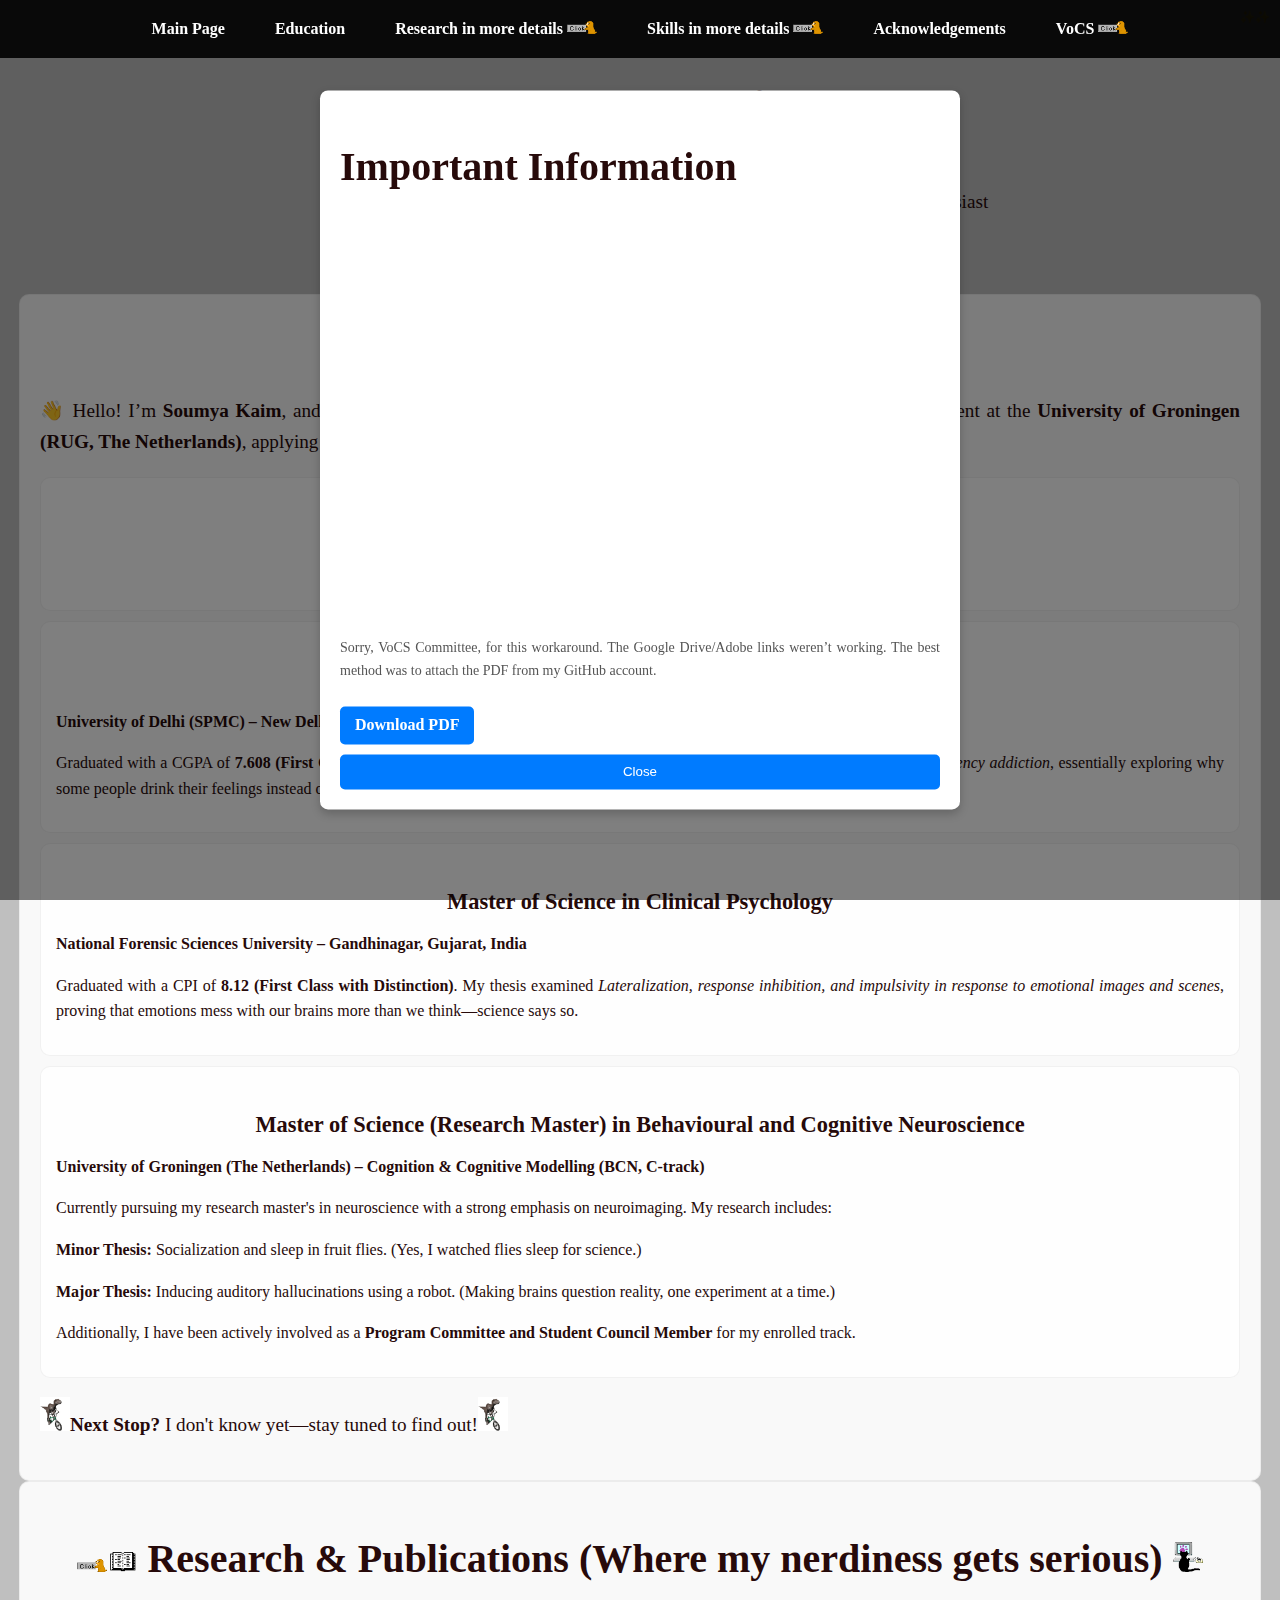
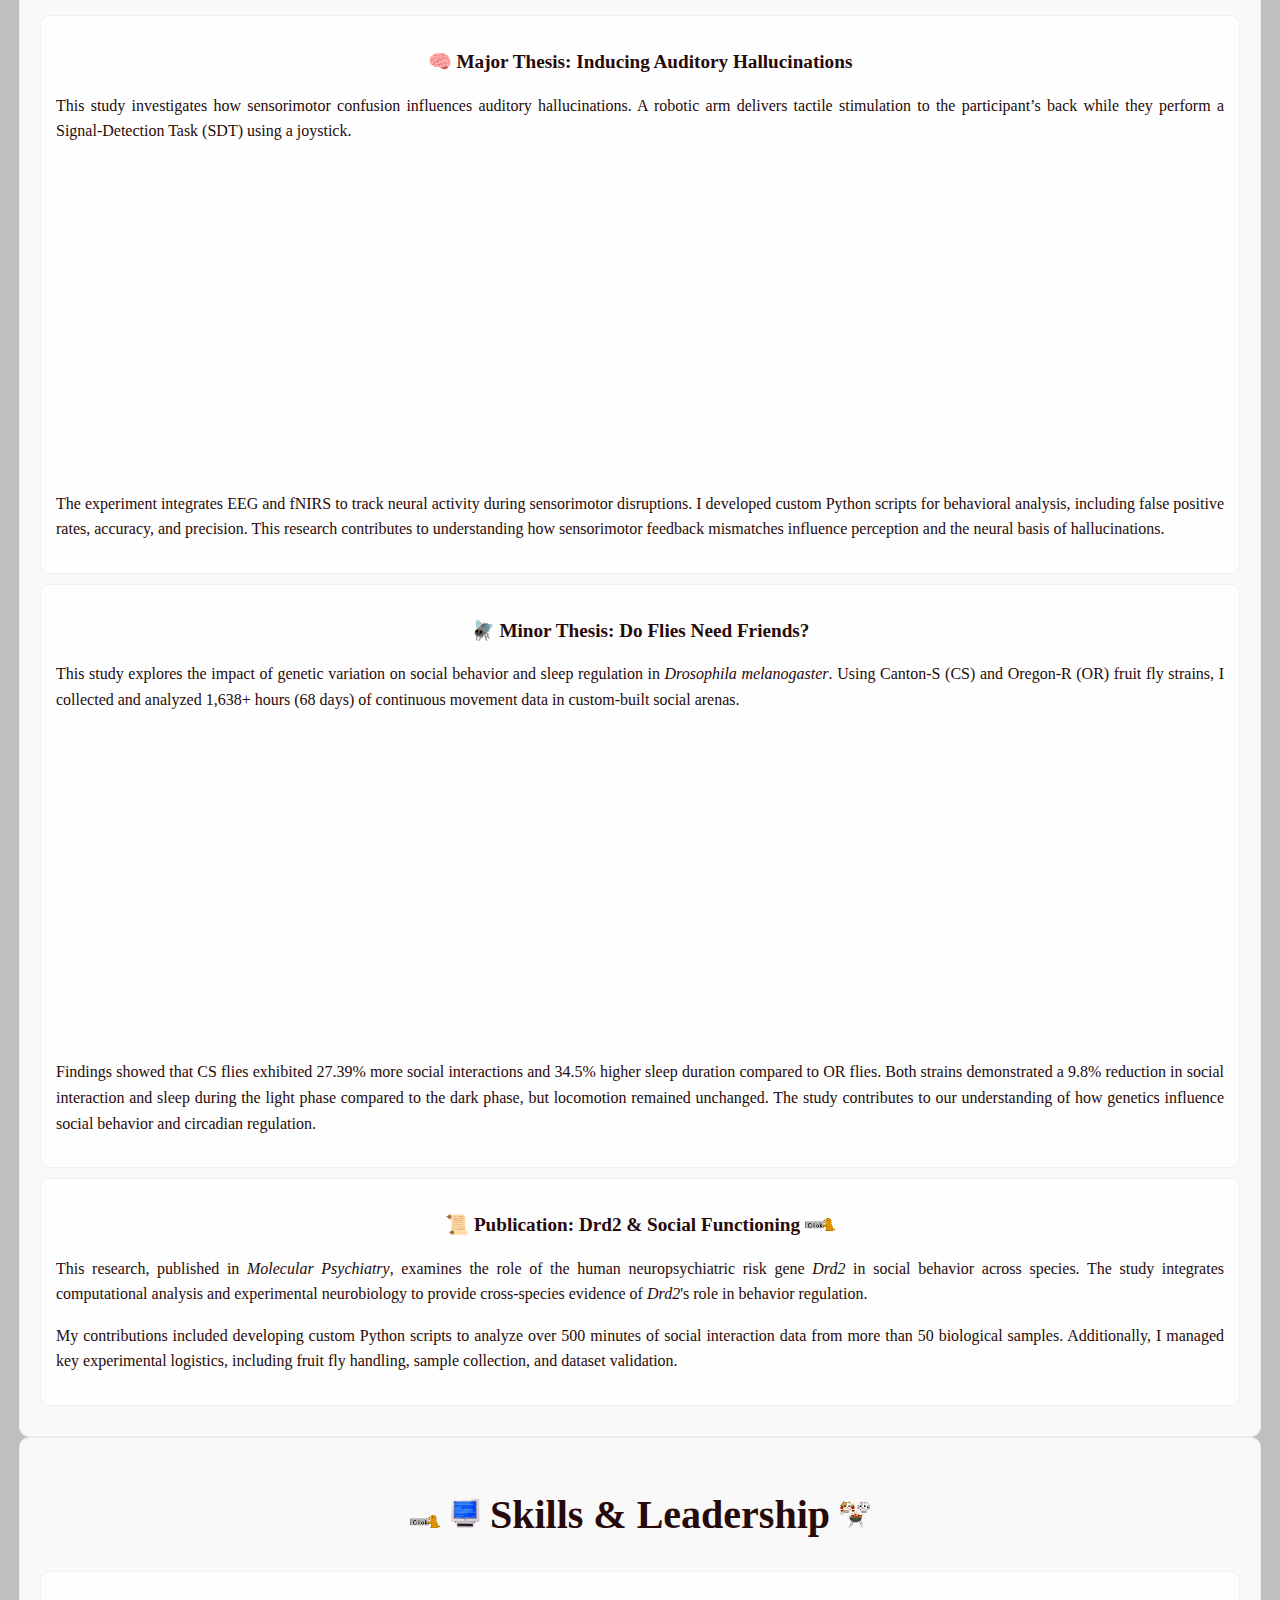
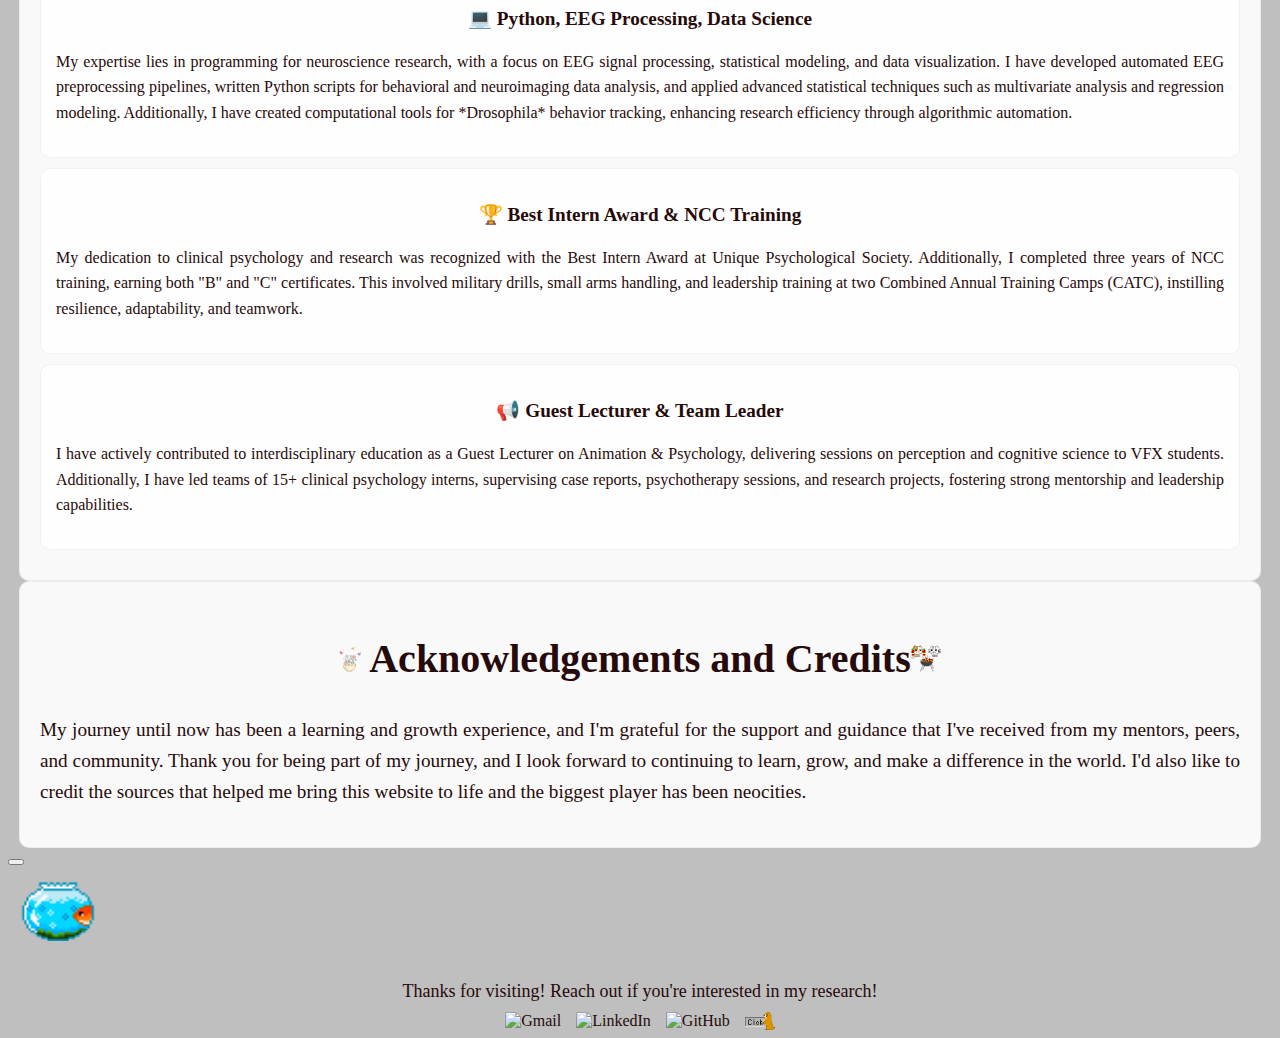
==== commit 6cae24a8: "Update index.html" ====
--- a/index.html
+++ b/index.html
@@ -155,7 +155,7 @@
         <!-- Publication -->
         <div class="research-entry">
             <h3 class="research-title">
-                📜 <b>Publication:</b> <a href="https://doi.org/10.1038/s41380-023-02345-z">Drd2 & Social Functioning</a>
+                📜 <b>Publication:</b> <a href="https://doi.org/10.1038/s41380-023-02345-z">Drd2 & Social Functioning <img src="images/groundhog 12xclick.gif" alt="Brain Icon" class="heading-icon"></a>
             </h3>
             <p>This research, published in <i>Molecular Psychiatry</i>, examines the role of the human neuropsychiatric risk gene <i>Drd2</i> in social behavior across species. The study integrates computational analysis and experimental neurobiology to provide cross-species evidence of <i>Drd2</i>'s role in behavior regulation.</p>
             
--- a/styles.css
+++ b/styles.css
@@ -525,7 +525,8 @@
             font-weight: bold;
         }
 
-        /* Sticky Navigation Menu */
+ 
+           /* 🔹 Sticky Navigation Menu */
         #stickyMenu {
             position: fixed;
             top: 0;
@@ -536,7 +537,6 @@
             padding: 10px 0;
             text-align: center;
             z-index: 1000;
-           
         }
         
         #stickyMenu ul {
@@ -548,14 +548,14 @@
             align-items: center;
             gap: 20px;
         }
-
-        /* 🔹 Ensure that the dropdowns don’t break the alignment */
+        
+        /* 🔹 Main menu items */
         #stickyMenu ul li {
             position: relative;
             display: inline-block;
         }
-
-        /* 📌 Prevents menu overlap */
+        
+        /* 🔹 Menu Links */
         #stickyMenu ul li a {
             color: white;
             text-decoration: none;
@@ -571,75 +571,9 @@
             border-radius: 5px;
         }
         
-        /* Dropdown Menu */
-        #stickyMenu ul li .dropdown {
+        /* 🔹 Hide dropdown by default */
+        .dropdown-content {
             display: none;
-            position: absolute;
-            background: rgba(0, 0, 0, 0.9);
-            list-style-type: none;
-            padding: 0;
-            min-width: 200px;
-            top: 100%;
-            left: 0;
-            border-radius: 5px;
-        }
-        
-        #stickyMenu ul li:hover .dropdown {
-            display: block;
-        }
-        
-        #stickyMenu ul li .dropdown li {
-            display: block;
-        }
-        
-        #stickyMenu ul li .dropdown li a {
-            padding: 10px;
-            display: block;
-        }
-        
-        #stickyMenu ul li .dropdown li a:hover {
-            background: rgba(255, 255, 255, 0.2);
-        }
-
-   
-        
-        .menu-container {
-            display: flex;
-            justify-content: space-between;
-            align-items: center;
-            padding: 0 20px;
-        }
-        
-        #navLinks {
-            list-style-type: none;
-            padding: 0;
-            margin: 0;
-            display: flex;
-            gap: 20px;
-        }
-        
-        #navLinks li {
-            position: relative;
-        }
-        
-        #navLinks li a {
-            color: white;
-            text-decoration: none;
-            font-size: 1rem;
-            font-weight: bold;
-            padding: 10px 15px;
-            display: block;
-            transition: background 0.3s;
-        }
-        
-        #navLinks li a:hover {
-            background: rgba(255, 255, 255, 0.2);
-            border-radius: 5px;
-        }
-        
-        /* 📌 Dropdown Styling */
-       .dropdown-content {
-            display: none; /* Ensures dropdown starts hidden */
             position: absolute;
             top: 100%;
             left: 0;
@@ -652,39 +586,30 @@
             z-index: 1000;
         }
         
+        /* 🔹 Show dropdown on hover */
         .dropdown:hover .dropdown-content {
             display: block;
         }
         
-        /* 📌 Dropdown menu items */
+        /* 🔹 Dropdown menu items */
         .dropdown-content li {
             display: block;
         }
-
-
-        /* 📌 Fix alignment issues */
+        
+        /* 🔹 Fix alignment */
         .dropdown-content li a {
             padding: 10px;
             display: block;
             font-size: 14px;
             transition: background 0.3s;
             text-align: left;
-            white-space: nowrap; /* Prevents items from wrapping */
+            white-space: nowrap; /* Prevents wrapping */
         }
         
         .dropdown-content li a:hover {
             background: rgba(255, 255, 255, 0.2);
         }
-        
-        /* 📌 HAMBURGER MENU (Mobile-Friendly) */
-        #hamburger {
-            font-size: 30px;
-            cursor: pointer;
-            display: none; /* Hidden on larger screens */
-            background: rgba(255, 255, 255, 0.2);
-            padding: 10px;
-            border-radius: 5px;
-        }
+
         
         @media (max-width: 768px) {
             /* Adjust menu for smaller screens */
@@ -706,19 +631,16 @@
                 text-align: center;
             }
         
-            #hamburger {
-                display: block;
-            }
-        }
-
-
-
-
-
-        
-        
-        
-        
-
-
-        
+        }
+
+
+
+
+
+        
+        
+        
+        
+
+
+        
